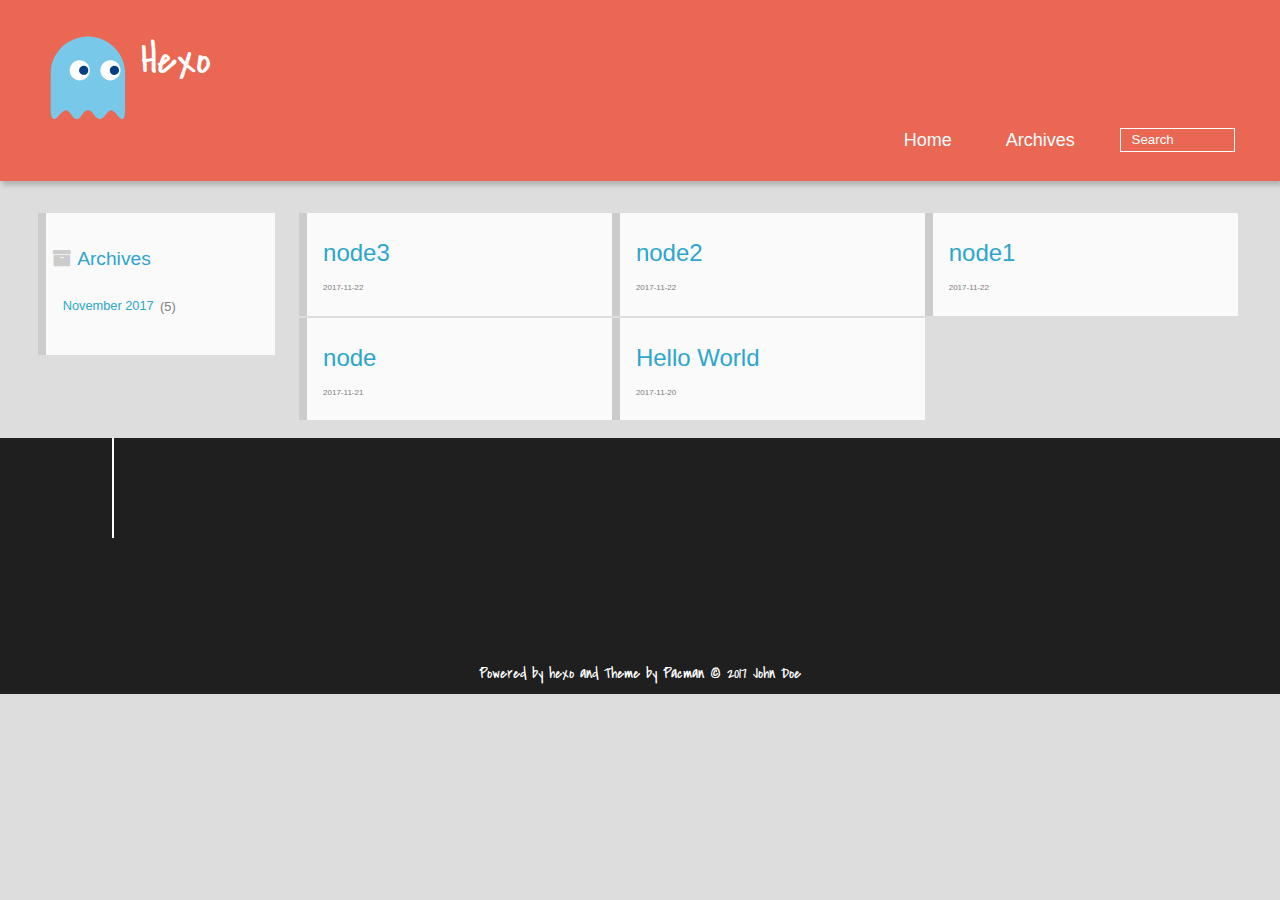
==== archives/index.html @ 38a3cf22 "Site updated: 2017-11-22 12:12:23" ====
<!DOCTYPE HTML>
<html >
<head>
  <meta charset="UTF-8">
  
    <title>Archives | Hexo</title>
    <meta name="viewport" content="width=device-width, initial-scale=1, maximum-scale=3, minimum-scale=1">
    
    <meta name="author" content="John Doe">
    
    
    
    
    
    <link rel="icon" href="/img/favicon.ico">
    
    
    <link rel="apple-touch-icon" href="/img/pacman.jpg">
    <link rel="apple-touch-icon-precomposed" href="/img/pacman.jpg">
    
    <link rel="stylesheet" href="/css/style.css">
</head>

    <body>
      <header>
        <div>
		
			<div id="imglogo">
				<a href="/"><img src="/img/logo.svg" alt="Hexo" title="Hexo"/></a>
			</div>
			
			<div id="textlogo">
				<h1 class="site-name"><a href="/" title="Hexo">Hexo</a></h1>
				<h2 class="blog-motto"></h2>
			</div>
			<div class="navbar"><a class="navbutton navmobile" href="#" title="Menu">
			</a></div>
			<nav class="animated">
				<ul>
					
						<li><a href="/">Home</a></li>
					
						<li><a href="/archives">Archives</a></li>
					
					<li>
					
					<form class="search" action="//google.com/search" method="get" accept-charset="utf-8">
						<label>Search</label>
						<input type="text" id="search" name="q" autocomplete="off" maxlength="20" placeholder="Search" />
						<input type="hidden" name="q" value="site:yoursite.com">
					</form>
					
					</li>
				</ul>
			</nav>			
</div>

      </header>
      <div id="container">
        

<div class="archive-title" >
  <h2 class="archive-icon">Archives</h2>
  
  <div class="archiveslist archive-float clearfix">
   <ul class="archive-list"><li class="archive-list-item"><a class="archive-list-link" href="/archives/2017/11/">November 2017</a><span class="archive-list-count">5</span></li></ul>
 </div>
  
</div>
<div id="main" class="archive-part clearfix">
  <div id="archive-page">

  <section class="post" itemscope itemprop="blogPost">
  
    <a href="/2017/11/22/node3/" title="node3" itemprop="url">
  
    <h1 itemprop="name">node3</h1>
    
    <time datetime="2017-11-22T04:11:18.000Z" itemprop="datePublished">2017-11-22</time>
  </a>
</section>

  <section class="post" itemscope itemprop="blogPost">
  
    <a href="/2017/11/22/node2/" title="node2" itemprop="url">
  
    <h1 itemprop="name">node2</h1>
    
    <time datetime="2017-11-22T04:03:39.000Z" itemprop="datePublished">2017-11-22</time>
  </a>
</section>

  <section class="post" itemscope itemprop="blogPost">
  
    <a href="/2017/11/22/node1/" title="node1" itemprop="url">
  
    <h1 itemprop="name">node1</h1>
    
    <time datetime="2017-11-22T03:42:21.000Z" itemprop="datePublished">2017-11-22</time>
  </a>
</section>

  <section class="post" itemscope itemprop="blogPost">
  
    <a href="/2017/11/21/node/" title="node" itemprop="url">
  
    <h1 itemprop="name">node</h1>
    
    <time datetime="2017-11-21T13:23:16.000Z" itemprop="datePublished">2017-11-21</time>
  </a>
</section>

  <section class="post" itemscope itemprop="blogPost">
  
    <a href="/2017/11/20/hello-world/" title="Hello World" itemprop="url">
  
    <h1 itemprop="name">Hello World</h1>
    
    <time datetime="2017-11-20T02:49:55.137Z" itemprop="datePublished">2017-11-20</time>
  </a>
</section>


  </div>
</div>

      </div>
      <footer><div id="footer" >
	
	<div class="line">
		<span></span>
		<div class="author"></div>
	</div>
	
	
	<div class="social-font clearfix">
		
		
		
		
		
	</div>
		<p class="copyright">Powered by <a href="http://hexo.io" target="_blank" title="hexo">hexo</a> and Theme by <a href="https://github.com/A-limon/pacman" target="_blank" title="Pacman">Pacman</a> © 2017 
		
		<a href="http://yoursite.com" target="_blank" title="John Doe">John Doe</a>
		
		</p>
</div>
</footer>
      <script src="/js/jquery-2.1.0.min.js"></script>
<script type="text/javascript">
$(document).ready(function(){ 
  $('.navbar').click(function(){
    $('header nav').toggleClass('shownav');
  });
  var myWidth = 0;
  function getSize(){
    if( typeof( window.innerWidth ) == 'number' ) {
      myWidth = window.innerWidth;
    } else if( document.documentElement && document.documentElement.clientWidth) {
      myWidth = document.documentElement.clientWidth;
    };
  };
  var m = $('#main'),
      a = $('#asidepart'),
      c = $('.closeaside'),
      o = $('.openaside');
  $(window).resize(function(){
    getSize(); 
    if (myWidth >= 1024) {
      $('header nav').removeClass('shownav');
    }else
    {
      m.removeClass('moveMain');
      a.css('display', 'block').removeClass('fadeOut');
      o.css('display', 'none');
        
    }
  });
  c.click(function(){
    a.addClass('fadeOut').css('display', 'none');
    o.css('display', 'block').addClass('fadeIn');
    m.addClass('moveMain');
  });
  o.click(function(){
    o.css('display', 'none').removeClass('beforeFadeIn');
    a.css('display', 'block').removeClass('fadeOut').addClass('fadeIn');      
    m.removeClass('moveMain');
  });
  $(window).scroll(function(){
    o.css("top",Math.max(80,260-$(this).scrollTop()));
  });
});
</script>







    </body>
   </html>
---- css/style.css ----
html,
body,
div,
span,
applet,
object,
iframe,
h1,
h2,
h3,
h4,
h5,
h6,
p,
blockquote,
pre,
a,
abbr,
acronym,
address,
big,
cite,
code,
del,
dfn,
em,
img,
ins,
kbd,
q,
s,
samp,
small,
strike,
strong,
sub,
sup,
tt,
var,
dl,
dt,
dd,
ol,
ul,
li,
fieldset,
form,
label,
legend,
table,
caption,
tbody,
tfoot,
thead,
tr,
th,
td {
  margin: 0;
  padding: 0;
  border: 0;
  outline: 0;
  font-weight: inherit;
  font-style: inherit;
  font-family: inherit;
  font-size: 100%;
  vertical-align: baseline;
}
body {
  line-height: 1;
  color: #000;
  background: #fff;
}
ol,
ul {
  list-style: none;
}
table {
  border-collapse: separate;
  border-spacing: 0;
  vertical-align: middle;
}
caption,
th,
td {
  text-align: left;
  font-weight: normal;
  vertical-align: middle;
}
a img {
  border: none;
}
/* custom Font*/
@font-face {
  font-family: "covered_by_your_graceregular";
  font-weight: normal;
  font-style: normal;
  src: url("../font/coveredbyyourgrace-webfont.eot");
  src: url("../font/coveredbyyourgrace-webfont.eot?#iefix") format('embedded-opentype'), url("../font/coveredbyyourgrace-webfont.svg#covered_by_your_graceregular") format('svg'), url("../font/coveredbyyourgrace-webfont.woff") format('woff'), url("../font/coveredbyyourgrace-webfont.ttf") format('truetype');
}
/* icon Font */
@font-face {
  font-family: "FontAwesome";
  font-style: normal;
  font-weight: normal;
  src: url("../font/fontawesome-webfont.eot?v=#4.0.3");
  src: url("../font/fontawesome-webfont.eot?#iefix&v=#4.0.3") format("embedded-opentype"), url("../font/fontawesome-webfont.woff?v=#4.0.3") format("woff"), url("../font/fontawesome-webfont.ttf?v=#4.0.3") format("truetype"), url("../font/fontawesome-webfont.svg#fontawesomeregular?v=#4.0.3") format("svg");
}
/* Public style */
* {
  -webkit-margin-before: 0;
  -webkit-margin-after: 0;
}
body {
  background: #ddd;
  font-family: "Helvetica Neue", "Helvetica", "Microsoft YaHei", "WenQuanYi Micro Hei", Arial, sans-serif;
  font-size: 100%;
  color: #817c7c;
  line-height: 1.5;
}
small {
  font-size: 80%;
}
sub,
sup {
  font-size: 75%;
  line-height: 0;
  position: relative;
  vertical-align: baseline;
}
sup {
  top: -0.5em;
  padding-left: 0.3em;
}
sub {
  bottom: -0.25em;
}
a {
  text-decoration: none;
  color: #817c7c;
}
a:hover,
a:focus {
  outline: 0;
  text-decoration: none;
  -webkit-transition: color 0.25s, background 0.5s;
  -moz-transition: color 0.25s, background 0.5s;
  -o-transition: color 0.25s, background 0.5s;
  -ms-transition: color 0.25s, background 0.5s;
  transition: color 0.25s, background 0.5s;
}
a:hover:before {
  -webkit-transition: color 0.25s, background 0.5s;
  -moz-transition: color 0.25s, background 0.5s;
  -o-transition: color 0.25s, background 0.5s;
  -ms-transition: color 0.25s, background 0.5s;
  transition: color 0.25s, background 0.5s;
}
input:focus {
  outline: none;
}
input,
button {
  margin: 0;
  padding: 0;
}
input::-moz-focus-inner,
button::-moz-focus-inner {
  border: 0;
  padding: 0;
}
h1 {
  font-size: 1.5em;
}
.fa {
  display: inline-block;
  font-family: FontAwesome;
  font-style: normal;
  font-weight: normal;
  line-height: 1;
  -webkit-font-smoothing: antialiased;
  -moz-osx-font-smoothing: grayscale;
}
.clearfix {
  zoom: 1;
}
.clearfix:before,
.clearfix:after {
  content: "";
  display: table;
}
.clearfix:after {
  clear: both;
}
::-webkit-input-placeholder {
  color: #fff;
  padding: 2px 0 0 4px;
}
::-moz-placeholder {
  color: #fff;
  padding: 2px 0 0 4px;
}
:-ms-input-placeholder {
  color: #fff;
  padding: 2px 0 0 4px;
}
::-webkit-input-placeholder::before {
  font-family: "FontAwesome";
  -webkit-font-smoothing: antialiased;
  -moz-osx-font-smoothing: grayscale;
  content: "\f002";
  padding-right: 4px;
}
::-moz-placeholder:before {
  font-family: "FontAwesome";
  -webkit-font-smoothing: antialiased;
  -moz-osx-font-smoothing: grayscale;
  content: "\f002";
  padding-right: 4px;
}
:-ms-input-placeholder::before {
  font-family: "FontAwesome";
  -webkit-font-smoothing: antialiased;
  -moz-osx-font-smoothing: grayscale;
  content: "\f002";
  padding-right: 4px;
}
input[type="search"]::-webkit-search-cancel-button,
input[type="search"]::-webkit-search-decoration {
  -webkit-appearance: none;
}
::-webkit-search-cancel-button:after {
  font-family: "FontAwesome";
  -webkit-font-smoothing: antialiased;
  -moz-osx-font-smoothing: grayscale;
  content: '\f00d';
  color: #fff;
  padding-right: 4px;
}
/* css3 animate */
.animated {
  -webkit-animation-fill-mode: both;
  -moz-animation-fill-mode: both;
  -o-animation-fill-mode: both;
  -ms-animation-fill-mode: both;
  animation-fill-mode: both;
  -webkit-animation-duration: 1s;
  -moz-animation-duration: 1s;
  -o-animation-duration: 1s;
  -ms-animation-duration: 1s;
  animation-duration: 1s;
}
@-webkit-keyframes fadeIn {
  0% {
    opacity: 0;
    -ms-filter: "progid:DXImageTransform.Microsoft.Alpha(Opacity=0)";
    filter: alpha(opacity=0);
  }
  100% {
    opacity: 1;
    -ms-filter: none;
    filter: none;
  }
}
.fadeIn {
  -webkit-animation-name: fadeIn;
  -moz-animation-name: fadeIn;
  -o-animation-name: fadeIn;
  -ms-animation-name: fadeIn;
  animation-name: fadeIn;
}
.fadeOut {
  -webkit-animation-name: fadeOut;
  -moz-animation-name: fadeOut;
  -o-animation-name: fadeOut;
  -ms-animation-name: fadeOut;
  animation-name: fadeOut;
}
@-moz-keyframes fadeInDown {
  0% {
    opacity: 0;
    -ms-filter: "progid:DXImageTransform.Microsoft.Alpha(Opacity=0)";
    filter: alpha(opacity=0);
    -webkit-transform: translateY(-20px);
    -moz-transform: translateY(-20px);
    -o-transform: translateY(-20px);
    -ms-transform: translateY(-20px);
    transform: translateY(-20px);
  }
  100% {
    opacity: 1;
    -ms-filter: none;
    filter: none;
    -webkit-transform: translateY(0);
    -moz-transform: translateY(0);
    -o-transform: translateY(0);
    -ms-transform: translateY(0);
    transform: translateY(0);
  }
}
@-webkit-keyframes fadeInDown {
  0% {
    opacity: 0;
    -ms-filter: "progid:DXImageTransform.Microsoft.Alpha(Opacity=0)";
    filter: alpha(opacity=0);
    -webkit-transform: translateY(-20px);
    -moz-transform: translateY(-20px);
    -o-transform: translateY(-20px);
    -ms-transform: translateY(-20px);
    transform: translateY(-20px);
  }
  100% {
    opacity: 1;
    -ms-filter: none;
    filter: none;
    -webkit-transform: translateY(0);
    -moz-transform: translateY(0);
    -o-transform: translateY(0);
    -ms-transform: translateY(0);
    transform: translateY(0);
  }
}
@-o-keyframes fadeInDown {
  0% {
    opacity: 0;
    -ms-filter: "progid:DXImageTransform.Microsoft.Alpha(Opacity=0)";
    filter: alpha(opacity=0);
    -webkit-transform: translateY(-20px);
    -moz-transform: translateY(-20px);
    -o-transform: translateY(-20px);
    -ms-transform: translateY(-20px);
    transform: translateY(-20px);
  }
  100% {
    opacity: 1;
    -ms-filter: none;
    filter: none;
    -webkit-transform: translateY(0);
    -moz-transform: translateY(0);
    -o-transform: translateY(0);
    -ms-transform: translateY(0);
    transform: translateY(0);
  }
}
@keyframes fadeInDown {
  0% {
    opacity: 0;
    -ms-filter: "progid:DXImageTransform.Microsoft.Alpha(Opacity=0)";
    filter: alpha(opacity=0);
    -webkit-transform: translateY(-20px);
    -moz-transform: translateY(-20px);
    -o-transform: translateY(-20px);
    -ms-transform: translateY(-20px);
    transform: translateY(-20px);
  }
  100% {
    opacity: 1;
    -ms-filter: none;
    filter: none;
    -webkit-transform: translateY(0);
    -moz-transform: translateY(0);
    -o-transform: translateY(0);
    -ms-transform: translateY(0);
    transform: translateY(0);
  }
}
body >header {
  width: 100%;
  -webkit-box-shadow: 2px 4px 5px rgba(3,3,3,0.2);
  box-shadow: 2px 4px 5px rgba(3,3,3,0.2);
  background: #ea6753;
  color: #fff;
  padding: 1em 0 0.8em;
}
@media only screen and (min-width: 1024px) {
  body >header {
    padding: 1.8em 0 1.5em;
  }
}
body >header >div {
  width: 95%;
  margin: 0 auto;
  position: relative;
  overflow: hidden;
}
@media only screen and (min-width: 1024px) {
  body >header >div {
    width: 93%;
  }
}
body >header a {
  display: block;
  color: #fff;
}
#imglogo {
  float: left;
  width: 4em;
  height: 4em;
}
@media only screen and (min-width: 768px) {
  #imglogo {
    width: 5em;
  }
}
@media only screen and (min-width: 1024px) {
  #imglogo {
    width: 5.5em;
  }
}
#imglogo img {
  width: 4em;
}
@media only screen and (min-width: 768px) {
  #imglogo img {
    width: 5em;
  }
}
@media only screen and (min-width: 1024px) {
  #imglogo img {
    width: 5.5em;
  }
}
#textlogo {
  float: left;
  width: 75%;
  margin-left: 0.5em;
}
#textlogo h1.site-name {
  width: 86%;
  font-family: "covered_by_your_graceregular";
  font-size: 200%;
  line-height: 1.5;
  -webkit-font-smoothing: antialiased;
  -moz-osx-font-smoothing: grayscale;
}
@media only screen and (min-width: 768px) {
  #textlogo h1.site-name {
    font-size: 240%;
  }
}
@media only screen and (min-width: 1024px) {
  #textlogo h1.site-name {
    font-size: 280%;
  }
}
#textlogo h2.blog-motto {
  font-size: 0.7em;
  font-weight: normal;
}
@media only screen and (min-width: 768px) {
  #textlogo h2.blog-motto {
    font-size: 100%;
  }
}
@media only screen and (min-width: 1024px) {
  #textlogo h2.blog-motto {
    font-size: 110%;
  }
}
.navbar {
  position: absolute;
  width: 2em;
  right: 0em;
  top: 1em;
  padding: 0.5em;
}
@media only screen and (min-width: 1024px) {
  .navbar {
    display: none;
  }
}
.navbutton::before {
  font-family: "FontAwesome";
  -webkit-font-smoothing: antialiased;
  -moz-osx-font-smoothing: grayscale;
  content: "\f0c9";
}
.navmobile::before {
  padding-left: 1em;
}
header nav {
  float: left;
  width: 100%;
  font-size: 112.5%;
  padding-top: 0.5em;
  max-height: 0.01em;
  -webkit-transition: max-height 1s ease-out;
  -moz-transition: max-height 1s ease-out;
  -o-transition: max-height 1s ease-out;
  -ms-transition: max-height 1s ease-out;
  transition: max-height 1s ease-out;
}
@media only screen and (min-width: 568px) {
  header nav {
    width: 50%;
  }
}
@media only screen and (min-width: 1024px) {
  header nav {
    float: right;
    width: auto;
    margin-top: 1em;
    max-height: none;
  }
}
@media only screen and (min-width: 1024px) {
  header nav ul {
    float: right;
  }
}
@media only screen and (min-width: 1024px) {
  header nav ul li {
    float: left;
  }
}
header nav ul li a {
  padding: 0.2em 0 0.2em 1em;
}
@media only screen and (min-width: 1024px) {
  header nav ul li a {
    padding: 0.2em 1.5em;
  }
}
header nav ul li a:hover {
  background: #dd2c11;
  color: #e9cd4c;
}
.shownav {
  max-height: 40em;
}
.search {
  padding: 0.1em 0 0 1em;
}
.search input {
  line-height: 1.7;
  border: 1px solid #fff;
  color: #fff;
  background: transparent;
  width: 80%;
  padding-left: 0.5em;
}
@media only screen and (min-width: 1024px) {
  .search input {
    width: 8em;
    -webkit-transition: 0.5s width;
    -moz-transition: 0.5s width;
    -o-transition: 0.5s width;
    -ms-transition: 0.5s width;
    transition: 0.5s width;
  }
  .search input:focus {
    width: 15em;
  }
}
.search label {
  display: none;
}
/* index layout */
#container {
  width: 95%;
  margin: 0 auto;
  overflow: hidden;
}
@media only screen and (min-width: 768px) {
  #container {
    width: 96%;
  }
}
@media only screen and (min-width: 1024px) {
  #container {
    width: 94%;
  }
}
@media only screen and (min-width: 1560px) {
  #container {
    width: 82%;
  }
}
#main {
  margin: 1em 0 0;
  line-height: 1.8;
}
@media only screen and (min-width: 1024px) {
  #main {
    margin: 2em 0 0;
    width: 75%;
    float: left;
    -webkit-transition: margin 0.5s ease-out;
    -moz-transition: margin 0.5s ease-out;
    -o-transition: margin 0.5s ease-out;
    -ms-transition: margin 0.5s ease-out;
    transition: margin 0.5s ease-out;
  }
}
#main section.post {
  background: #fafafa;
  margin-bottom: 0.125em;
}
#main section.post a {
  display: block;
  border-left: 0.5em solid #ccc;
  -webkit-transition: border-left 0.45s;
  -moz-transition: border-left 0.45s;
  -o-transition: border-left 0.45s;
  -ms-transition: border-left 0.45s;
  transition: border-left 0.45s;
  padding: 0.5em;
}
@media only screen and (min-width: 768px) {
  #main section.post a {
    padding: 1em;
  }
}
#main section.post a:hover {
  border-left: 0.5em solid #ea6753;
}
#main section.post a h1 {
  color: #2ca6cb;
  line-height: 2;
}
#main section.post a p {
  color: #817c7c;
}
#main section.post a time {
  color: #817c7c;
  display: block;
  margin: 0.5em 0;
  font-size: 0.5em;
}
.moveMain {
  margin-left: 10% !important;
}
#page-nav {
  background: #fafafa;
  text-align: center;
  overflow: hidden;
}
#page-nav a,
#page-nav span {
  display: inline-block;
  padding: 0.5em 1em;
}
#page-nav a {
  color: #2ca6cb;
}
#page-nav a:hover {
  background: #ccc;
  color: #ea6753;
}
#page-nav .prev {
  float: left;
  border-left: 0.5em solid #ccc;
  -webkit-transition: border-left 0.5s;
  -moz-transition: border-left 0.5s;
  -o-transition: border-left 0.5s;
  -ms-transition: border-left 0.5s;
  transition: border-left 0.5s;
}
#page-nav .prev:hover {
  border-left: 0.5em solid #ea6753;
}
#page-nav .next {
  float: right;
}
#page-nav .page-number {
  display: none;
}
@media only screen and (min-width: 768px) {
  #page-nav .page-number {
    display: inline-block;
  }
}
#page-nav .current {
  color: #b8b8b8;
  font-weight: bold;
}
#page-nav .space {
  color: #2ca6cb;
}
/* page layout */
@media only screen and (min-width: 1024px) {
  .page {
    margin-left: 10% !important;
  }
}
/* archive layout */
.category-icon:before,
.tag-icon:before,
.archive-icon:before {
  font-family: "FontAwesome";
  -webkit-font-smoothing: antialiased;
  -moz-osx-font-smoothing: grayscale;
  color: #ccc;
  font-size: 100%;
  padding-right: 0.3em;
}
.category-icon:before {
  content: "\f07b";
}
.tag-icon:before {
  content: "\f02c";
}
.archive-icon:before {
  content: "\f187";
}
.archive-title {
  margin: 1em 0;
  width: 97%;
  padding: 2em 0 2em 3%;
  background: #fafafa;
  border-left: 0.5em solid #ccc;
}
@media only screen and (min-width: 1024px) {
  .archive-title {
    margin: 2em 0;
    width: 18.5%;
    padding-left: 0.5%;
    float: left;
  }
}
.archive-title h2 {
  width: 90%;
  color: #2ca6cb;
  font-size: 120%;
}
.archive-title a {
  color: #2ca6cb;
  -webkit-transition: color 0.5s;
  -moz-transition: color 0.5s;
  -o-transition: color 0.5s;
  -ms-transition: color 0.5s;
  transition: color 0.5s;
}
.archive-title a:hover {
  color: #ea6753;
  -webkit-transition: color 0.5s;
  -moz-transition: color 0.5s;
  -o-transition: color 0.5s;
  -ms-transition: color 0.5s;
  transition: color 0.5s;
}
.current {
  color: #ea6753 !important;
}
@media only screen and (min-width: 768px) {
  .archive-part {
    min-height: 200px;
  }
}
@media only screen and (min-width: 1024px) {
  .archive-part {
    width: 78% !important;
    float: right;
    margin-left: 2% !important;
  }
}
.archive-part section.post {
  width: 100%;
}
@media only screen and (min-width: 768px) {
  .archive-part section.post {
    float: left;
    width: 50%;
  }
}
@media only screen and (min-width: 1024px) {
  .archive-part section.post {
    width: 33.333%;
  }
}
@media only screen and (min-width: 768px) {
  .archive-nav {
    width: 100%;
    float: left;
    margin-top: 1em;
  }
}
/* tags&categories layout */
.all-list-box {
  min-height: 400px;
}
.post,
.page {
  background: #fafafa;
}
.post a,
.page a {
  color: #2ca6cb;
}
.post a:hover,
.page a:hover {
  color: #ea6753;
}
@media only screen and (min-width: 768px) {
  article header.article-info {
    border-bottom: 1px solid #dbdbdb;
  }
}
article header.article-info >h1 {
  padding: 0.2em 3%;
  font-size: 170%;
  line-height: 1.5;
  word-wrap: break-word;
  word-break: normal;
  -webkit-font-smoothing: antialiased;
  -moz-osx-font-smoothing: grayscale;
  border-left: 5px solid #ea6753;
}
@media only screen and (min-width: 1024px) {
  article header.article-info >h1 {
    font-size: 200%;
    padding-top: 0.3em;
  }
}
article header.article-info >p.article-author {
  padding: 0.3em 4% 0.3em 0;
  text-align: right;
  border-bottom: 1px solid #dbdbdb;
}
@media only screen and (min-width: 768px) {
  article header.article-info >p.article-author {
    float: right;
    border-bottom: none;
  }
}
article header.article-info >p.article-time {
  padding-top: 0.5em;
  font-size: 0.8em;
  text-align: center;
}
@media only screen and (min-width: 768px) {
  article header.article-info >p.article-time {
    float: right;
    margin-right: 1em;
    padding-top: 0.1em;
    font-size: 0.9em;
  }
}
article header.article-info >p.article-time:before {
  font-family: "FontAwesome";
  font-size: 130%;
  content: "\f017";
  -webkit-font-smoothing: antialiased;
  -moz-osx-font-smoothing: grayscale;
}
article .article-content {
  padding: 1.5em 4%;
}
article .article-content .kb {
  padding: 0.1em 0.6em;
  border: 1px solid #ccc;
  background-color: code-color;
  color: #8f8f8f;
  -webkit-box-shadow: 0 1px 0 rgba(0,0,0,0.2), 0 0 0 2px #fff inset;
  box-shadow: 0 1px 0 rgba(0,0,0,0.2), 0 0 0 2px #fff inset;
  border-radius: 3px;
  display: inline-block;
  margin: 0 0.1em;
  text-shadow: 0 1px 0 #fff;
  line-height: 1.5;
  white-space: nowrap;
}
article .article-content h1,
article .article-content h2 {
  font-size: 180%;
  line-height: 1.2em;
}
article .article-content h3,
article .article-content h4,
article .article-content h5,
article .article-content h6 {
  font-size: 140%;
}
article .article-content h1,
article .article-content h2,
article .article-content h3,
article .article-content h4,
article .article-content h5,
article .article-content h6 {
  color: #333;
  -webkit-font-smoothing: antialiased;
  -moz-osx-font-smoothing: grayscale;
  padding: 0.3em 0;
  margin: 0.5em 0;
}
article .article-content h1 >code,
article .article-content h2 >code,
article .article-content h3 >code,
article .article-content h4 >code,
article .article-content h5 >code,
article .article-content h6 >code {
  color: #a3a3a3;
}
article .article-content hr {
  border: 1px solid #dbdbdb;
}
article .article-content strong {
  font-weight: bold;
}
article .article-content em {
  font-style: italic;
}
article .article-content acronym,
article .article-content abbr {
  border-bottom: 1px dotted;
}
article .article-content blockquote {
  border-left: 0.2em solid #ea6753;
  margin: 0.65em 0 0.65em 4%;
  padding-left: 1%;
  line-height: 1.5;
  font-size: 110%;
}
article .article-content blockquote footer {
  background: #fafafa;
  padding: 0;
  margin: 0;
  font-size: 80%;
  line-height: 1em;
}
article .article-content blockquote cite {
  font-style: italic;
  padding-left: 0.5em;
}
article .article-content ul,
article .article-content ol {
  padding-left: 2em;
  font-size: 105%;
}
@media only screen and (min-width: 768px) {
  article .article-content ul,
  article .article-content ol {
    padding-left: 3em;
  }
}
article .article-content ul li {
  list-style: disc;
  text-align: match-parent;
  margin: 0.5em 0;
}
article .article-content ol li {
  list-style-type: decimal;
  margin: 0.5em 0;
}
article .article-content dl dt {
  font-weight: blod;
}
article .article-content ul li>code,
article .article-content ol li>code,
article .article-content p code,
article .article-content strong code,
article .article-content em code {
  font-family: Monaco, Menlo, Consolas, Courier New, monospace;
  background: #eee;
  color: #747070;
  border: 1px solid #d6d6d6;
  padding: 0 5px;
  margin: 0 2px;
  font-size: 90%;
  white-space: nowrap;
  text-shadow: 0 1px #fff;
}
article .article-content p {
  font-size: 105%;
  line-height: 1.7;
  margin: 0.7em 0;
}
@media only screen and (min-width: 1024px) {
  article .article-content p {
    margin: 1.2em 0;
  }
}
article .article-content img,
article .article-content video,
article .article-content figure img {
  max-width: 100%;
  display: block;
  margin: auto;
  height: auto;
  vertical-align: middle;
  padding-top: 0.5em;
}
@media only screen and (min-width: 1024px) {
  article .article-content img,
  article .article-content video,
  article .article-content figure img {
    padding-top: 0.7em;
  }
}
article .article-content figcaption,
article .article-content .caption {
  text-align: center;
  display: block;
  font-size: 0.9em;
  font-weight: blod;
}
article .article-content .video-container {
  position: relative;
  padding-top: 56%;
  height: 0;
  overflow: hidden;
}
article .article-content .video-container iframe,
article .article-content .video-container object,
article .article-content .video-container embed {
  position: absolute;
  top: 0;
  left: 0;
  width: 100%;
  height: 100%;
  margin-top: 0;
}
article .article-content table {
  width: 100%;
  border-collapse: collapse;
  border-spacing: 0;
}
article .article-content table th {
  font-weight: bold;
  border-bottom: 3px solid #dbdbdb;
  padding-bottom: 0.5em;
}
article .article-content table td {
  border-bottom: 1px solid #dbdbdb;
  padding: 10px 0;
}
article .article-content .pullquote {
  text-align: left;
  width: 45%;
  margin: 0;
  border: none;
}
article .article-content .left {
  margin-left: 0.5em;
  margin-right: 1em;
  float: left;
}
article .article-content .right {
  margin-right: 0.5em;
  margin-left: 1em;
  float: right;
}
footer.article-footer {
  background: #fafafa;
  padding: 0 4%;
  margin: 0;
  border-top: 1px solid #dbdbdb;
}
.article-share {
  float: right;
  width: 100%;
}
@media only screen and (min-width: 568px) {
  .article-share {
    width: 60%;
  }
}
@media only screen and (min-width: 768px) {
  .article-share {
    width: 40%;
  }
}
.share span {
  float: right;
  height: 3em;
  width: 1em;
  margin-right: 0.5em;
  position: relative;
  color: #d6d6d6;
}
.share span:before {
  font-family: "FontAwesome";
  content: "\f064";
  font-size: 1em;
  -webkit-font-smoothing: antialiased;
  -moz-osx-font-smoothing: grayscale;
  width: 1.5em;
  height: 1.5em;
  position: absolute;
  top: 50%;
  left: 50%;
  margin-top: -0.75em;
  margin-left: -0.75em;
}
.share a {
  float: right;
  width: 3em;
  height: 3em;
  display: block;
  position: relative;
}
.share a:before {
  font-size: 100%;
  font-family: "FontAwesome";
  text-align: center;
  color: #817c7c;
  -webkit-font-smoothing: antialiased;
  -moz-osx-font-smoothing: grayscale;
  width: 1.5em;
  height: 1.5em;
  position: absolute;
  top: 50%;
  left: 50%;
  margin-top: -0.75em;
  margin-left: -0.75em;
}
.share a:hover:before {
  color: #fff;
}
.article-share-twitter:before {
  content: "\f099";
}
.article-share-twitter:hover {
  background: #00aced;
  text-shadow: 0 1px #008abe;
}
.article-share-facebook:before {
  content: "\f09a";
}
.article-share-facebook:hover {
  background: #3b5998;
  text-shadow: 0 1px #2f477a;
}
.article-share-weibo:before {
  content: "\f18a";
}
.article-share-weibo:hover {
  background: #eb182c;
  text-shadow: 0 1px #bf1121;
}
.article-share-qrcode:before {
  content: "\f029";
}
.article-share-qrcode:hover {
  background: #49ae0f;
  text-shadow: 0 1px #3a8b0c;
}
.article-back-to-top:before {
  content: "\f062";
}
.article-back-to-top:hover {
  background: #762c54;
  text-shadow: 0 1px #5e2343;
}
.qrcode {
  width: 15em;
  height: 15em;
  position: absolute;
  top: 50%;
  left: 50%;
  margin-top: -7.5em;
  margin-left: -7.5em;
  background: #fff;
  border: 2px solid #ccc;
  border-radius: 3px;
  display: inline-block;
  opacity: 0;
  -ms-filter: "progid:DXImageTransform.Microsoft.Alpha(Opacity=0)";
  filter: alpha(opacity=0);
  position: fixed;
  text-align: center;
  visibility: hidden;
  z-index: 10;
  -webkit-transition: opacity 0.5s;
  -moz-transition: opacity 0.5s;
  -o-transition: opacity 0.5s;
  -ms-transition: opacity 0.5s;
  transition: opacity 0.5s;
}
@media only screen and (min-width: 1024px) {
  .qrcode {
    width: 20em;
    height: 20em;
    position: absolute;
    top: 50%;
    left: 50%;
    margin-top: -10em;
    margin-left: -10em;
    position: fixed;
  }
}
.qrcode span {
  display: block;
  width: 80%;
  height: 1.5em;
  font-size: 80%;
  float: left;
}
.qrcode span:before {
  content: none;
}
.qrcode a {
  display: block;
  width: 16%;
  height: 1.5em;
  float: left;
}
.qrcode img {
  width: 90%;
  height: 90%;
}
.qrclose:before {
  font-family: "FontAwesome";
  -webkit-font-smoothing: antialiased;
  -moz-osx-font-smoothing: grayscale;
  content: "\f057";
  color: #ccc;
}
.qrclose:hover:before {
  color: #2ca6cb !important;
}
.overlay {
  display: none !important;
}
.overlay:target+.qrcode {
  opacity: 1;
  -ms-filter: none;
  filter: none;
  visibility: visible;
}
.article-tags,
.article-categories {
  padding: 0.5em 0;
  float: left;
  width: 100%;
}
@media only screen and (min-width: 568px) {
  .article-tags,
  .article-categories {
    width: 50%;
  }
}
@media only screen and (min-width: 768px) {
  .article-tags,
  .article-categories {
    width: 30%;
  }
}
.article-tags {
  color: #d6d6d6;
}
.article-tags span {
  position: relative;
  float: left;
  width: 1em;
  height: 2em;
  margin-right: 0.5em;
}
.article-tags span:before {
  font-family: "FontAwesome";
  -webkit-font-smoothing: antialiased;
  -moz-osx-font-smoothing: grayscale;
  width: 1.2em;
  height: 1.2em;
  position: absolute;
  top: 50%;
  left: 50%;
  margin-top: -0.6em;
  margin-left: -0.6em;
  content: "\f02c";
}
.article-tags a {
  float: left;
  padding: 0 0.3em;
  margin: 0.3em;
  background: #e6e6e6;
}
.article-tags a:hover {
  color: #fff;
  background: #2ca6cb;
}
.article-categories {
  color: #d6d6d6;
  margin-top: 0.3em;
}
.article-categories span:before {
  font-family: "FontAwesome";
  -webkit-font-smoothing: antialiased;
  -moz-osx-font-smoothing: grayscale;
  content: "\f07b";
}
.article-category-link {
  padding: 0.5em;
  margin: 0 0.3em;
}
.article-category-link:hover {
  color: #fff !important;
  background: #2ca6cb;
}
.article-nav {
  padding: 0 10%;
}
@media only screen and (min-width: 768px) {
  .article-nav {
    padding: 0 4%;
  }
}
.article-nav strong {
  font-size: 0.6em;
}
.article-nav a {
  display: block;
  overflow: hidden;
}
.article-nav .prev a:hover,
.article-nav .next a:hover {
  background: #2ca6cb;
  color: #fff;
}
.article-nav .prev {
  width: 100%;
  float: left;
}
.article-nav .prev strong {
  padding-left: 1.8em;
}
.article-nav .prev span:before {
  font-family: "FontAwesome";
  -webkit-font-smoothing: antialiased;
  -moz-osx-font-smoothing: grayscale;
  content: "\f100";
  padding-right: 0.5em;
}
@media only screen and (min-width: 768px) {
  .article-nav .prev {
    width: 45%;
    float: left;
  }
}
.article-nav .next {
  width: 100%;
  float: left;
  text-align: left;
}
.article-nav .next strong {
  padding-left: 1.5em;
}
.article-nav .next span:before {
  font-family: "FontAwesome";
  -webkit-font-smoothing: antialiased;
  -moz-osx-font-smoothing: grayscale;
  content: "\f101";
  padding-right: 0.5em;
}
@media only screen and (min-width: 768px) {
  .article-nav .next {
    width: 45%;
    float: right;
    text-align: right;
  }
  .article-nav .next strong {
    padding-right: 1.8em;
  }
  .article-nav .next span:before {
    content: none;
  }
  .article-nav .next span:after {
    font-family: "FontAwesome";
    -webkit-font-smoothing: antialiased;
    -moz-osx-font-smoothing: grayscale;
    content: "\f101";
    padding-left: 0.5em;
  }
}
section.comment {
  padding: 0 4%;
  margin: 1em 0;
}
.toc-article {
  background: #eee;
  margin: 2em 0 0 0.5em;
  padding: 1em;
}
.toc-article strong {
  padding: 0.3em 0;
}
#toc {
  line-height: 1em;
  font-size: 0.8em;
  float: right;
}
#toc .toc {
  padding: 0;
}
#toc .toc li {
  list-style-type: none;
}
#toc .toc-child {
  padding-left: 1.5em;
}
#toc.toc-aside {
  display: none;
  width: 13%;
  position: fixed;
  right: 2%;
  top: 320px;
  overflow: hidden;
  line-height: 1.5em;
  font-size: 1em;
  color: #333;
  opacity: 0.6;
  -ms-filter: "progid:DXImageTransform.Microsoft.Alpha(Opacity=60)";
  filter: alpha(opacity=60);
  -webkit-transition: opacity 1s ease-out;
  -moz-transition: opacity 1s ease-out;
  -o-transition: opacity 1s ease-out;
  -ms-transition: opacity 1s ease-out;
  transition: opacity 1s ease-out;
}
#toc.toc-aside strong {
  padding: 0.3em 0;
  color: #817c7c;
}
#toc.toc-aside:hover {
  -webkit-transition: opacity 0.3s ease-out;
  -moz-transition: opacity 0.3s ease-out;
  -o-transition: opacity 0.3s ease-out;
  -ms-transition: opacity 0.3s ease-out;
  transition: opacity 0.3s ease-out;
  opacity: 1;
  -ms-filter: none;
  filter: none;
}
#toc.toc-aside a {
  -webkit-transition: color 1s ease-out;
  -moz-transition: color 1s ease-out;
  -o-transition: color 1s ease-out;
  -ms-transition: color 1s ease-out;
  transition: color 1s ease-out;
}
#toc.toc-aside a:hover {
  color: #ea6753;
  -webkit-transition: color 0.3s ease-out;
  -moz-transition: color 0.3s ease-out;
  -o-transition: color 0.3s ease-out;
  -ms-transition: color 0.3s ease-out;
  transition: color 0.3s ease-out;
}
.active {
  color: #ea6753 !important;
}
.openaside {
  display: none;
  position: fixed;
  right: 7.5%;
  top: 260px;
}
.openaside a {
  display: block;
  color: #fff;
  border: 1px solid #fff;
  border-radius: 5px;
  background: #ea6753;
  padding: 0.2em 0.55em;
}
.openaside a::before {
  font-family: "FontAwesome";
  -webkit-font-smoothing: antialiased;
  -moz-osx-font-smoothing: grayscale;
  content: "\f0c9";
}
.closeaside {
  display: none;
}
.closeaside a {
  color: #ea6753;
}
.closeaside a:hover {
  color: #2ca6cb;
}
.closeaside a::before {
  font-family: "FontAwesome";
  -webkit-font-smoothing: antialiased;
  -moz-osx-font-smoothing: grayscale;
  content: "\f0c9";
}
@media only screen and (min-width: 1024px) {
  .closeaside {
    display: block;
    position: absolute;
    right: 25px;
    top: 22px;
  }
}
#asidepart {
  background: #fafafa;
  margin: 1em 0 0;
  padding: 0.5em 2% 1em;
}
@media only screen and (min-width: 1024px) {
  #asidepart {
    position: relative;
    float: left;
    width: 18%;
    margin: 2em 0 0 3%;
  }
}
.asidetitle {
  font-size: 1.1em;
  color: #2ca6cb;
  padding: 0 0 0.3125em 0;
  border-bottom: 0.1875em solid #ccc;
}
.asidetitle a {
  color: #2ca6cb;
}
.asidetitle a:hover {
  color: #ea6753;
  -webkit-transition: color 0.5s;
  -moz-transition: color 0.5s;
  -o-transition: color 0.5s;
  -ms-transition: color 0.5s;
  transition: color 0.5s;
}
@media only screen and (min-width: 768px) {
  .categorieslist {
    width: 45%;
    float: left;
    margin: 0 5% 0 0;
  }
}
@media only screen and (min-width: 1024px) {
  .categorieslist {
    width: 100%;
    float: none;
    margin: 1em 0 0;
  }
}
.categorieslist li {
  border-bottom: 1px solid #ccc;
}
.categorieslist li a {
  display: block;
  padding: 0.5em 5%;
}
.categorieslist li a:hover {
  color: #ea6753;
}
.tagslist {
  margin: 1em 0 0;
}
@media only screen and (min-width: 768px) {
  .tagslist {
    width: 45%;
    float: left;
    margin: 0 5% 0 0;
  }
}
@media only screen and (min-width: 1024px) {
  .tagslist {
    width: 100%;
    float: none;
    margin: 1em 0 0;
  }
}
.tagslist ul {
  padding: 0.5em 0;
}
.tagslist ul li {
  float: left;
}
.tagslist ul li a {
  display: block;
  margin: 0.3125em;
  padding: 0.125em 0.3125em;
  background: #dbdbdb;
}
.tagslist ul li a:hover {
  color: #ea6753;
  background: #e6e6e6;
}
.rsspart {
  background: #ea6753;
  width: 100%;
}
@media only screen and (min-width: 768px) {
  .rsspart {
    float: left;
    width: 45%;
    margin: 0 5% 0 0;
  }
}
@media only screen and (min-width: 1024px) {
  .rsspart {
    width: 100%;
    float: none;
    margin: 1em 0 0;
  }
}
.rsspart a {
  color: #fff;
  display: block;
  padding: 0.625em 0;
  text-align: center;
}
.rsspart a:hover {
  color: #ea6753;
  background: #fafafa;
}
.rsspart a::before {
  font-family: "FontAwesome";
  -webkit-font-smoothing: antialiased;
  -moz-osx-font-smoothing: grayscale;
  padding-right: 0.5em;
  content: "\f09e";
}
@media only screen and (min-width: 768px) {
  .archiveslist {
    width: 45%;
    float: left;
    margin: 0 5% 0 0;
  }
}
@media only screen and (min-width: 1024px) {
  .archiveslist {
    width: 100%;
    float: none;
    margin: 1em 0 0;
  }
}
.archiveslist li {
  font-size: 0.8em;
  line-height: 2em;
}
.archiveslist li a {
  padding: 0.5em;
}
.archiveslist li a:hover {
  color: #ea6753;
  -webkit-transition: color 0.25s;
  -moz-transition: color 0.25s;
  -o-transition: color 0.25s;
  -ms-transition: color 0.25s;
  transition: color 0.25s;
}
.archiveslist .archive-list-count:before {
  content: "(";
}
.archiveslist .archive-list-count:after {
  content: ")";
}
.archive-list {
  padding: 0.5em 0;
}
.archive-float ul {
  padding: 0;
}
.archive-float li {
  float: left;
  margin: 0.3em;
}
@media only screen and (min-width: 1024px) {
  .archive-float li {
    float: none;
  }
}
@media only screen and (min-width: 768px) {
  .tagcloudlist {
    width: 45%;
    float: left;
    margin: 0 5% 0 0;
  }
}
@media only screen and (min-width: 1024px) {
  .tagcloudlist {
    width: 100%;
    float: none;
    margin: 1em 0 0;
  }
}
.tagcloudlist .tagcloudlist a {
  padding: 0.2em;
  display: block;
  float: left;
}
.tagcloudlist .tagcloudlist a:hover {
  color: #ea6753;
  -webkit-transition: color 0.25s;
  -moz-transition: color 0.25s;
  -o-transition: color 0.25s;
  -ms-transition: color 0.25s;
  transition: color 0.25s;
}
.linkslist {
  margin-top: 0.5em;
}
@media only screen and (min-width: 768px) {
  .linkslist {
    width: 45%;
    float: left;
    margin: 0 5% 0 0;
  }
}
@media only screen and (min-width: 1024px) {
  .linkslist {
    width: 100%;
    float: none;
    margin: 1em 0 0;
  }
}
.linkslist ul {
  padding: 0.5em 0;
}
.linkslist ul a {
  font-size: 1em;
  line-height: 1.5;
  display: block;
  padding: 0 3%;
}
.linkslist ul a:hover {
  color: #ea6753;
  -webkit-transition: color 0.25s;
  -moz-transition: color 0.25s;
  -o-transition: color 0.25s;
  -ms-transition: color 0.25s;
  transition: color 0.25s;
}
footer {
  margin-top: 1em;
  background: #1f1f1f;
  padding: 0 2% 0.5em;
}
#footer {
  width: 95%;
  margin: 0 auto;
  overflow: hidden;
  position: relative;
}
#footer .line {
  width: 100%;
  height: 14em;
  margin: 0 auto;
}
@media only screen and (min-width: 768px) {
  #footer .line {
    width: 10em;
    float: left;
    position: relative;
  }
}
#footer .line span {
  display: block;
  width: 0.5em;
  height: 6.25em;
  border-right: 0.125em solid #fff;
  margin: 0 auto;
}
@media only screen and (min-width: 768px) {
  #footer .line span {
    position: absolute;
    left: 3em;
    margin: 0 0 1.5em;
  }
}
.author {
  width: 6.875em;
  height: 6.875em;
  margin: 0 auto;
  background: no-repeat url("img/author.jpg") left top;
  -webkit-background-size: 6.875em 6.875em;
  -moz-background-size: 6.875em 6.875em;
  background-size: 6.875em 6.875em;
  border-radius: 3.4375em;
  -webkit-transition: -webkit-transform 2s ease-out;
  -moz-transition: -moz-transform 2s ease-out;
  -o-transition: -o-transform 2s ease-out;
  -ms-transition: -ms-transform 2s ease-out;
  transition: transform 2s ease-out;
}
.author:hover {
  -webkit-transform: rotateZ(360deg);
  -moz-transform: rotateZ(360deg);
  -o-transform: rotateZ(360deg);
  -ms-transform: rotateZ(360deg);
  transform: rotateZ(360deg);
}
@media only screen and (min-width: 768px) {
  .author {
    position: absolute;
    top: 6em;
    margin: 0 0 1.5em;
  }
}
.info {
  font-family: "covered_by_your_graceregular";
  -webkit-font-smoothing: antialiased;
  -moz-osx-font-smoothing: grayscale;
  font-size: 150%;
  line-height: 1.3em;
  width: 90%;
  margin: 0 auto;
  color: #fff;
}
@media only screen and (min-width: 768px) {
  .info {
    margin: 4.5em 0 2em 0;
    float: left;
    width: 75%;
  }
}
.social-font {
  width: 100%;
  margin: 0 auto;
  float: left;
  padding-left: 3%;
}
@media only screen and (min-width: 568px) {
  .social-font {
    padding-left: 20%;
  }
}
@media only screen and (min-width: 768px) {
  .social-font {
    width: 18em;
    position: absolute;
    right: -3em;
    top: 3em;
  }
}
.social-font a {
  float: left;
  display: block;
  width: 14%;
  color: #fff;
  font-size: 180%;
  padding: 0.5em;
}
@media only screen and (min-width: 1024px) {
  .social-font a {
    padding: 0.3em;
  }
}
.social-font a:hover:before {
  color: #2ca6cb;
}
.social-font a[title="weibo"]::before,
.social-font a[title="twitter"]::before,
.social-font a[title="github"]::before,
.social-font a[title="facebook"]::before,
.social-font a[title="linkedin"]::before {
  font-family: "FontAwesome";
  -webkit-font-smoothing: antialiased;
  -moz-osx-font-smoothing: grayscale;
}
.social-font a[title="weibo"]::before {
  content: "\f18a";
}
.social-font a[title="twitter"]::before {
  content: "\f099";
}
.social-font a[title="github"]::before {
  content: "\f09b";
}
.social-font a[title="facebook"]::before {
  content: "\f09a";
}
.social-font a[title="linkedin"]::before {
  content: "\f08c";
}
.copyright {
  -webkit-font-smoothing: antialiased;
  -moz-osx-font-smoothing: grayscale;
  font-family: "covered_by_your_graceregular";
  width: 100%;
  color: #fff;
  text-align: center;
}
@media only screen and (min-width: 768px) {
  .copyright {
    float: left;
  }
}
.copyright a {
  color: #fff;
}
.copyright a:hover {
  color: #2ca6cb;
}
.article-gallery {
  background: #fafafa;
  position: relative;
}
.article-gallery-photos {
  position: relative;
  overflow: hidden;
}
.article-gallery-img {
  display: none;
  max-width: 100%;
img
  display: block;
  max-width: 100%;
  margin: 0 auto;
}
.article-gallery-img:first-child {
  display: block;
}
.article-gallery-img .loaded {
  position: absolute;
  display: block;
}
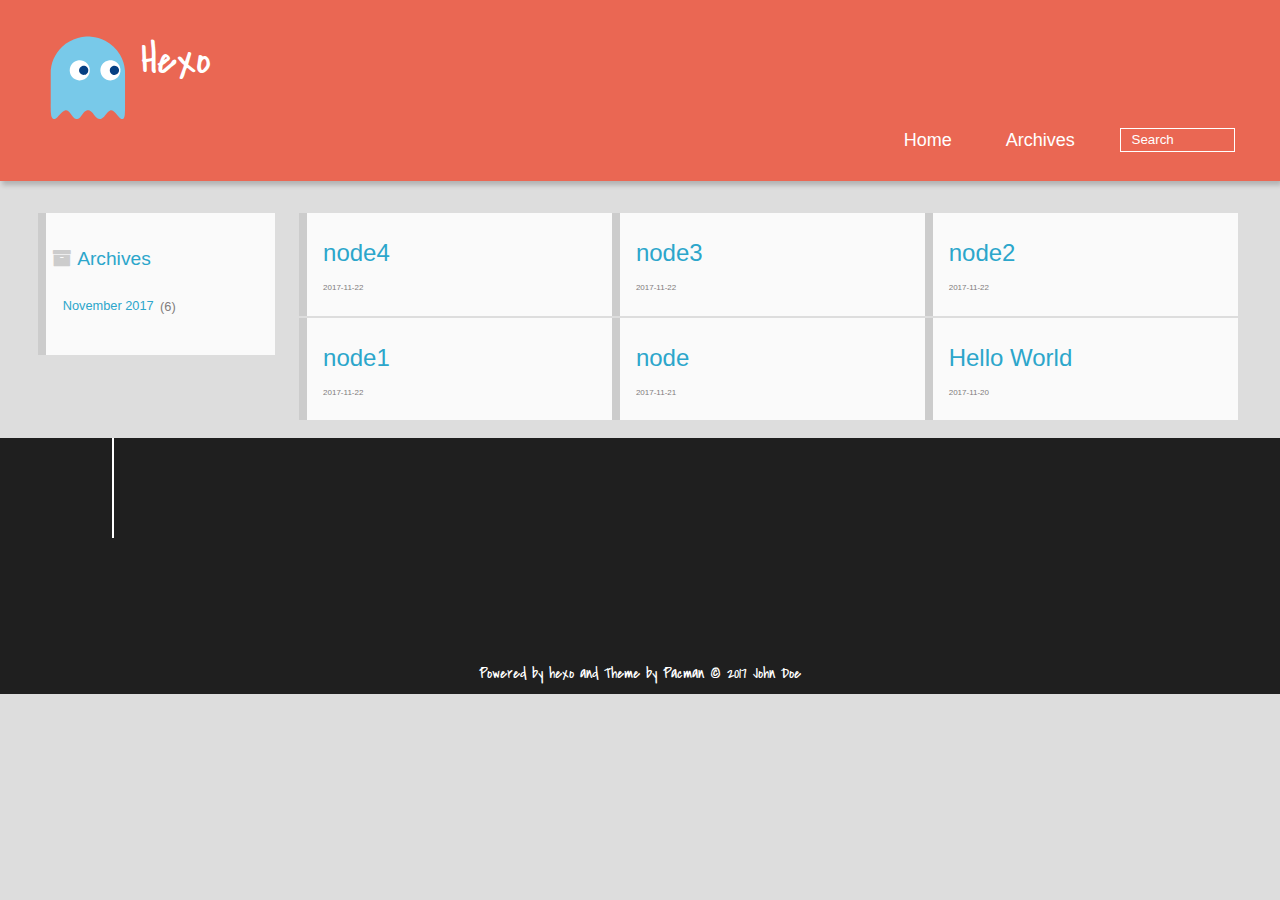
==== commit 2ce6d43e: "Site updated: 2017-11-22 12:15:22" ====
--- a/archives/index.html
+++ b/archives/index.html
@@ -64,12 +64,22 @@
   <h2 class="archive-icon">Archives</h2>
   
   <div class="archiveslist archive-float clearfix">
-   <ul class="archive-list"><li class="archive-list-item"><a class="archive-list-link" href="/archives/2017/11/">November 2017</a><span class="archive-list-count">5</span></li></ul>
+   <ul class="archive-list"><li class="archive-list-item"><a class="archive-list-link" href="/archives/2017/11/">November 2017</a><span class="archive-list-count">6</span></li></ul>
  </div>
   
 </div>
 <div id="main" class="archive-part clearfix">
   <div id="archive-page">
+
+  <section class="post" itemscope itemprop="blogPost">
+  
+    <a href="/2017/11/22/node4/" title="node4" itemprop="url">
+  
+    <h1 itemprop="name">node4</h1>
+    
+    <time datetime="2017-11-22T04:14:27.000Z" itemprop="datePublished">2017-11-22</time>
+  </a>
+</section>
 
   <section class="post" itemscope itemprop="blogPost">
   
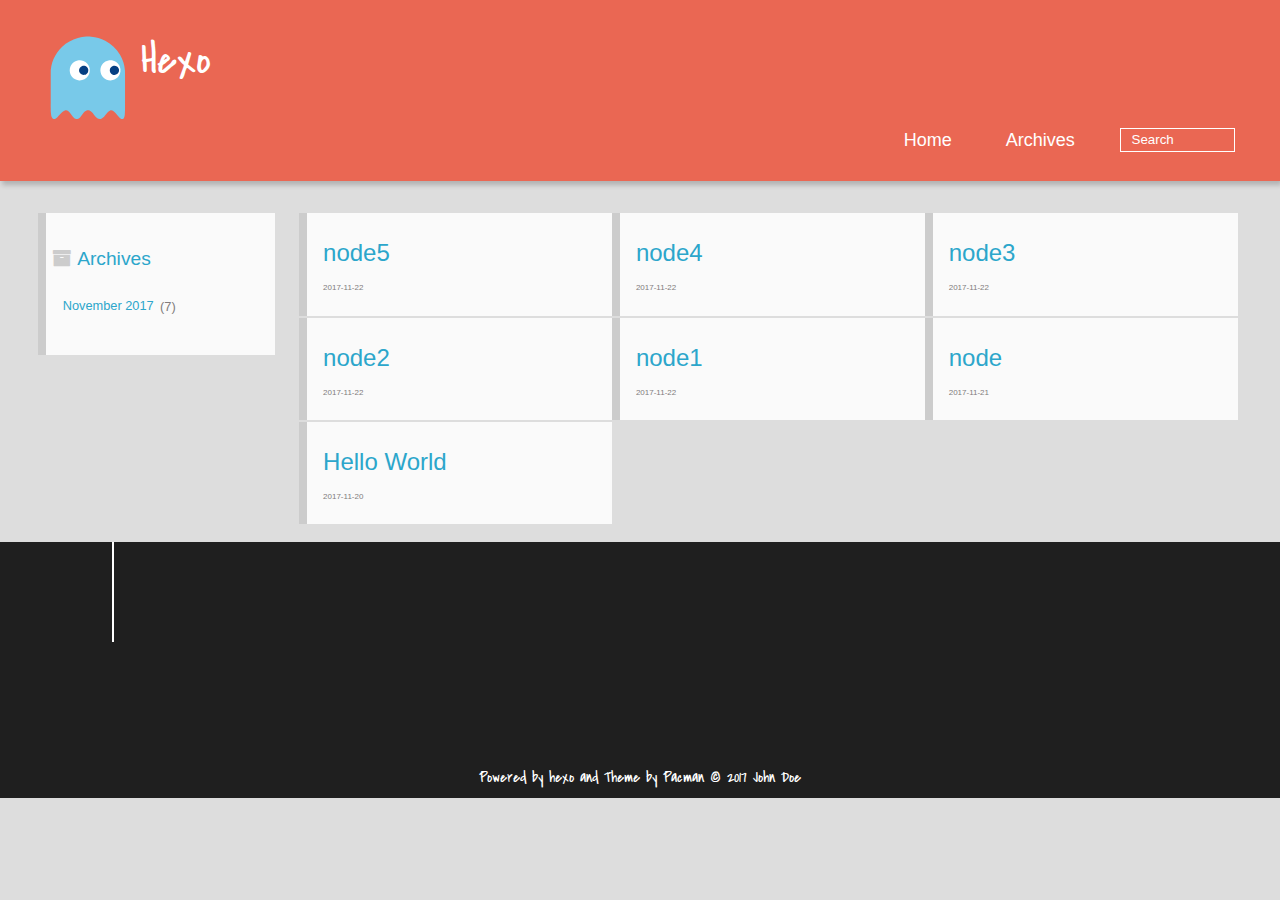
==== commit fd690a27: "Site updated: 2017-11-22 12:18:46" ====
--- a/archives/index.html
+++ b/archives/index.html
@@ -64,12 +64,22 @@
   <h2 class="archive-icon">Archives</h2>
   
   <div class="archiveslist archive-float clearfix">
-   <ul class="archive-list"><li class="archive-list-item"><a class="archive-list-link" href="/archives/2017/11/">November 2017</a><span class="archive-list-count">6</span></li></ul>
+   <ul class="archive-list"><li class="archive-list-item"><a class="archive-list-link" href="/archives/2017/11/">November 2017</a><span class="archive-list-count">7</span></li></ul>
  </div>
   
 </div>
 <div id="main" class="archive-part clearfix">
   <div id="archive-page">
+
+  <section class="post" itemscope itemprop="blogPost">
+  
+    <a href="/2017/11/22/node5/" title="node5" itemprop="url">
+  
+    <h1 itemprop="name">node5</h1>
+    
+    <time datetime="2017-11-22T04:17:37.000Z" itemprop="datePublished">2017-11-22</time>
+  </a>
+</section>
 
   <section class="post" itemscope itemprop="blogPost">
   
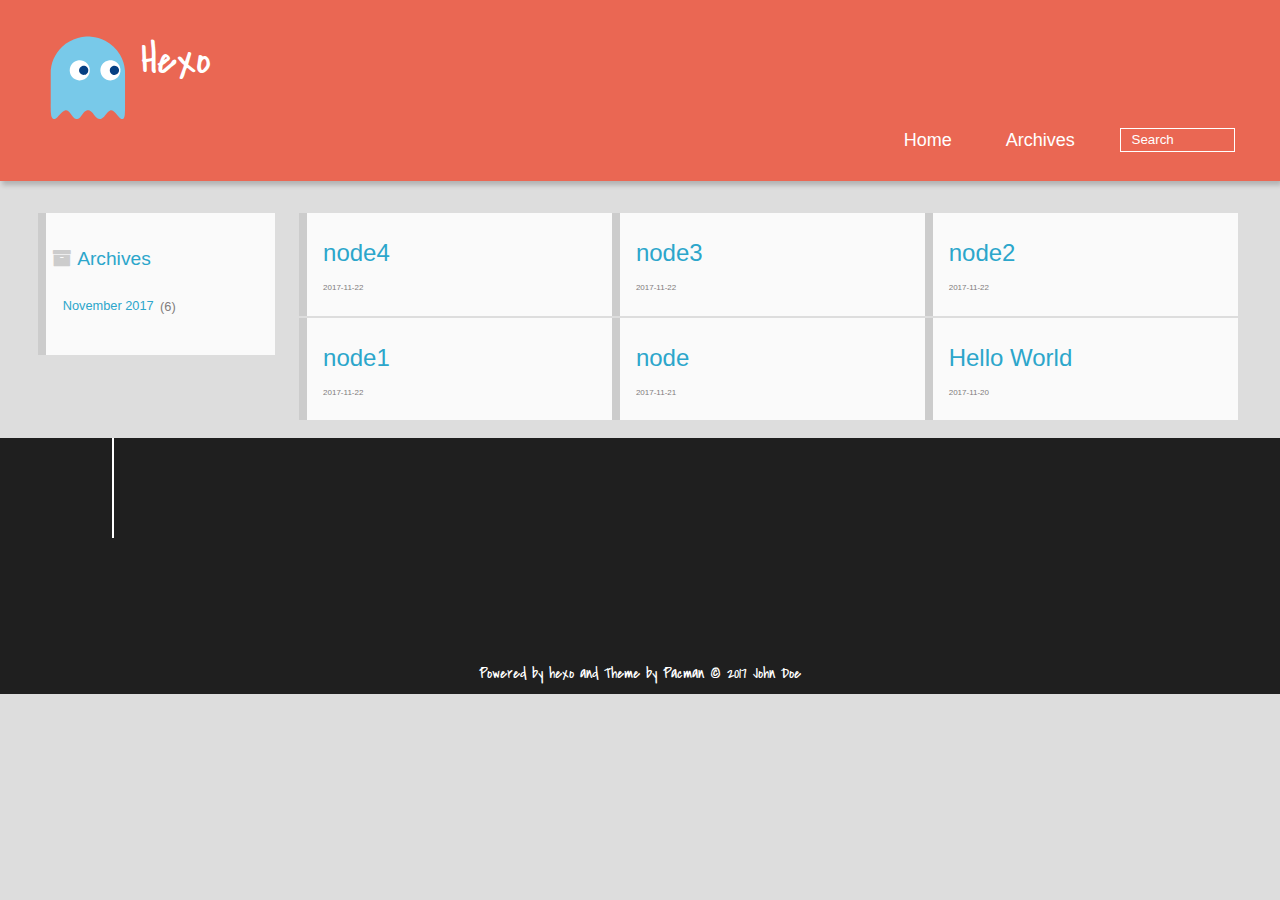
==== commit 104a55a9: "Site updated: 2017-11-22 12:26:02" ====
--- a/archives/index.html
+++ b/archives/index.html
@@ -64,22 +64,12 @@
   <h2 class="archive-icon">Archives</h2>
   
   <div class="archiveslist archive-float clearfix">
-   <ul class="archive-list"><li class="archive-list-item"><a class="archive-list-link" href="/archives/2017/11/">November 2017</a><span class="archive-list-count">7</span></li></ul>
+   <ul class="archive-list"><li class="archive-list-item"><a class="archive-list-link" href="/archives/2017/11/">November 2017</a><span class="archive-list-count">6</span></li></ul>
  </div>
   
 </div>
 <div id="main" class="archive-part clearfix">
   <div id="archive-page">
-
-  <section class="post" itemscope itemprop="blogPost">
-  
-    <a href="/2017/11/22/node5/" title="node5" itemprop="url">
-  
-    <h1 itemprop="name">node5</h1>
-    
-    <time datetime="2017-11-22T04:17:37.000Z" itemprop="datePublished">2017-11-22</time>
-  </a>
-</section>
 
   <section class="post" itemscope itemprop="blogPost">
   
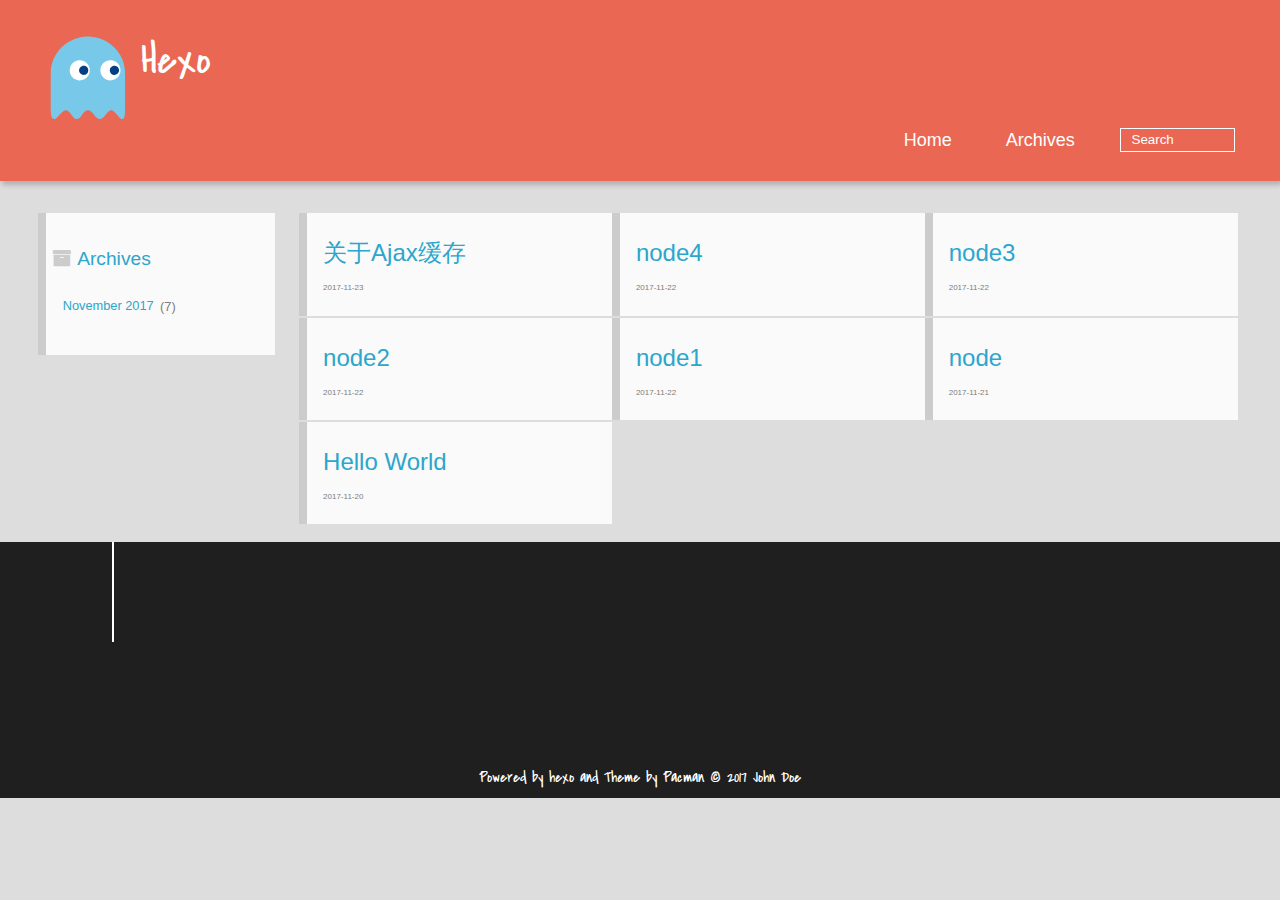
==== commit d19686c3: "Site updated: 2017-11-23 17:11:01" ====
--- a/archives/index.html
+++ b/archives/index.html
@@ -64,12 +64,22 @@
   <h2 class="archive-icon">Archives</h2>
   
   <div class="archiveslist archive-float clearfix">
-   <ul class="archive-list"><li class="archive-list-item"><a class="archive-list-link" href="/archives/2017/11/">November 2017</a><span class="archive-list-count">6</span></li></ul>
+   <ul class="archive-list"><li class="archive-list-item"><a class="archive-list-link" href="/archives/2017/11/">November 2017</a><span class="archive-list-count">7</span></li></ul>
  </div>
   
 </div>
 <div id="main" class="archive-part clearfix">
   <div id="archive-page">
+
+  <section class="post" itemscope itemprop="blogPost">
+  
+    <a href="/2017/11/23/关于Ajax缓存/" title="关于Ajax缓存" itemprop="url">
+  
+    <h1 itemprop="name">关于Ajax缓存</h1>
+    
+    <time datetime="2017-11-23T09:09:58.000Z" itemprop="datePublished">2017-11-23</time>
+  </a>
+</section>
 
   <section class="post" itemscope itemprop="blogPost">
   
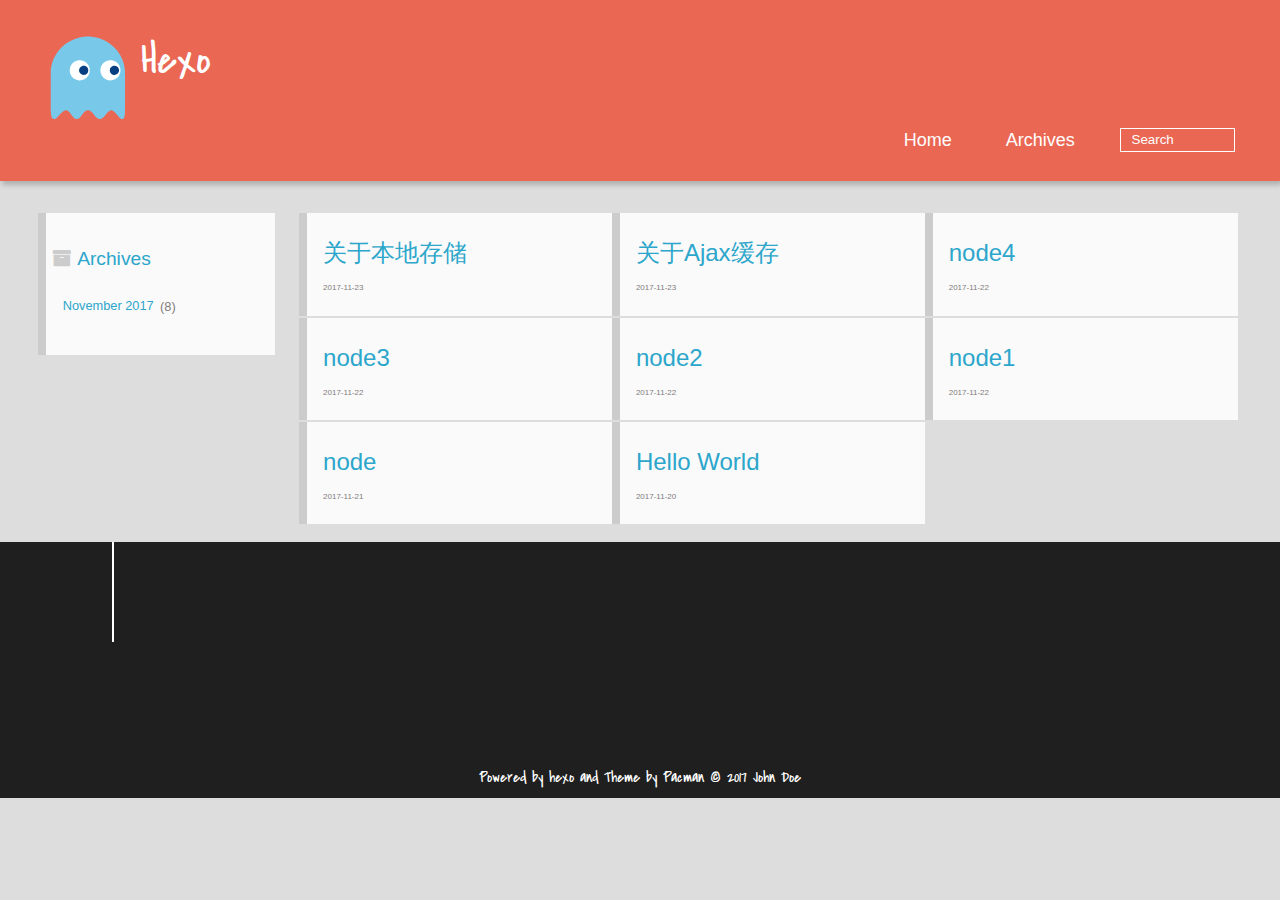
==== commit 65a37b1f: "Site updated: 2017-11-23 17:14:37" ====
--- a/archives/index.html
+++ b/archives/index.html
@@ -64,12 +64,22 @@
   <h2 class="archive-icon">Archives</h2>
   
   <div class="archiveslist archive-float clearfix">
-   <ul class="archive-list"><li class="archive-list-item"><a class="archive-list-link" href="/archives/2017/11/">November 2017</a><span class="archive-list-count">7</span></li></ul>
+   <ul class="archive-list"><li class="archive-list-item"><a class="archive-list-link" href="/archives/2017/11/">November 2017</a><span class="archive-list-count">8</span></li></ul>
  </div>
   
 </div>
 <div id="main" class="archive-part clearfix">
   <div id="archive-page">
+
+  <section class="post" itemscope itemprop="blogPost">
+  
+    <a href="/2017/11/23/关于本地存储/" title="关于本地存储" itemprop="url">
+  
+    <h1 itemprop="name">关于本地存储</h1>
+    
+    <time datetime="2017-11-23T09:13:34.000Z" itemprop="datePublished">2017-11-23</time>
+  </a>
+</section>
 
   <section class="post" itemscope itemprop="blogPost">
   
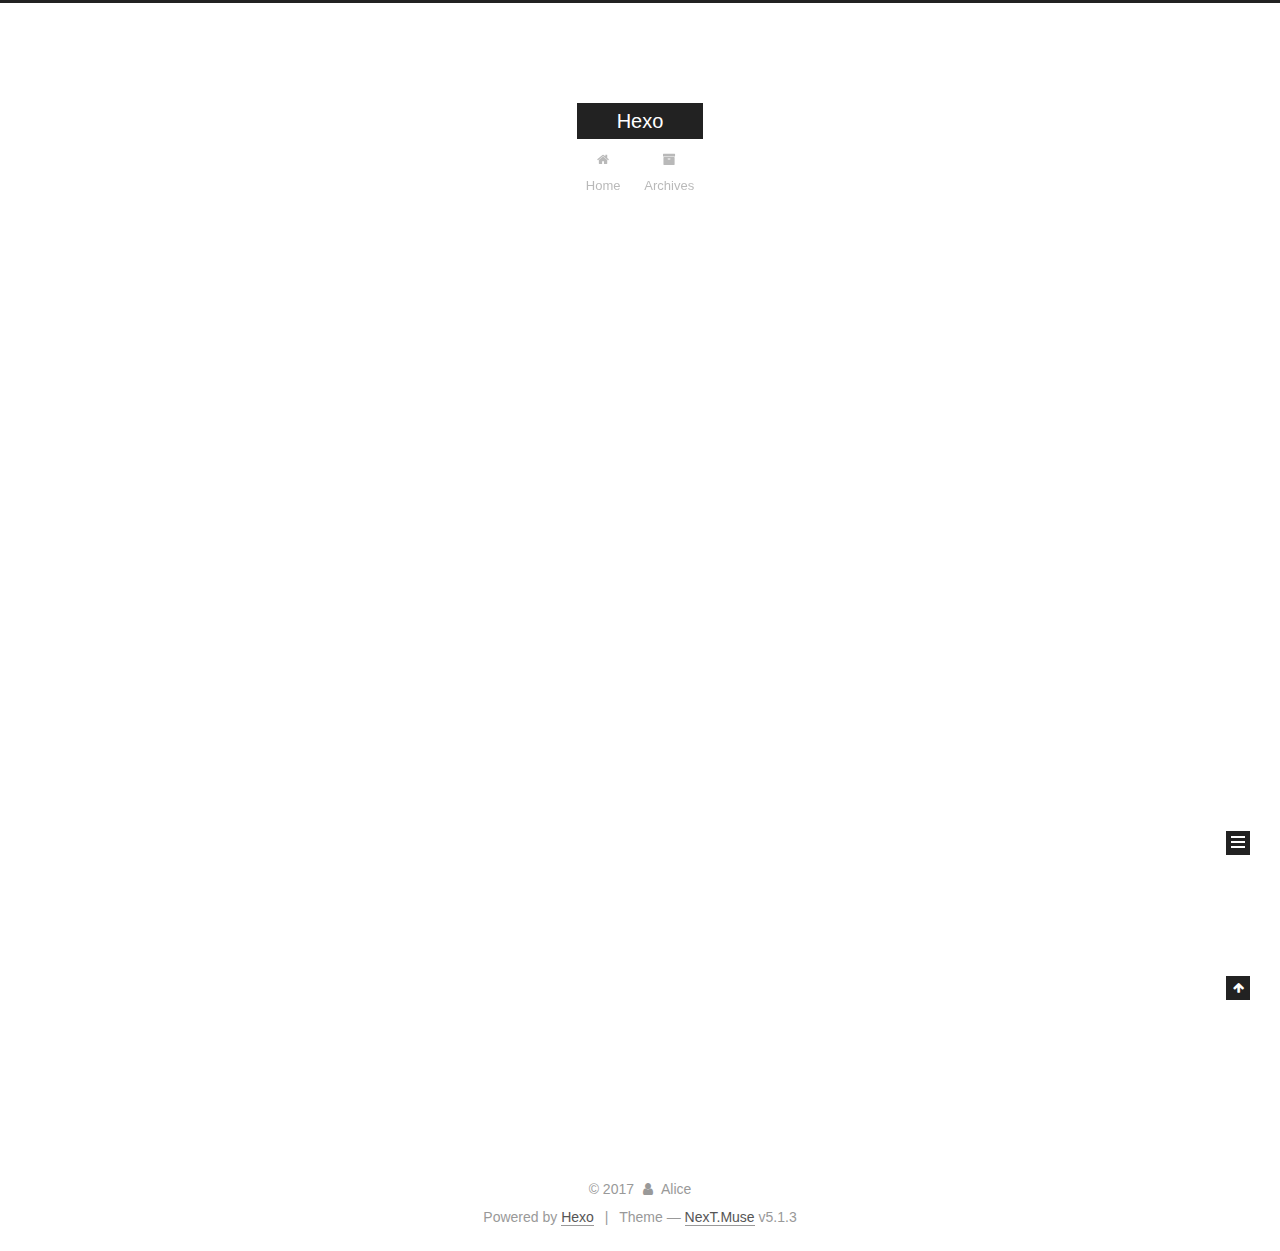
==== commit 8a395387: "Site updated: 2017-11-25 14:06:13" ====
--- a/archives/index.html
+++ b/archives/index.html
@@ -1,234 +1,811 @@
-
-  <!DOCTYPE HTML>
-<html >
+<!DOCTYPE html>
+
+
+
+  
+
+
+<html class="theme-next muse use-motion" lang="">
 <head>
-  <meta charset="UTF-8">
-  
-    <title>Archives | Hexo</title>
-    <meta name="viewport" content="width=device-width, initial-scale=1, maximum-scale=3, minimum-scale=1">
+  <meta charset="UTF-8"/>
+<meta http-equiv="X-UA-Compatible" content="IE=edge" />
+<meta name="viewport" content="width=device-width, initial-scale=1, maximum-scale=1"/>
+<meta name="theme-color" content="#222">
+
+
+
+
+
+
+
+
+
+<meta http-equiv="Cache-Control" content="no-transform" />
+<meta http-equiv="Cache-Control" content="no-siteapp" />
+
+
+
+
+
+
+
+
+
+
+
+
+
+
+
+
+  
+  
+  <link href="/lib/fancybox/source/jquery.fancybox.css?v=2.1.5" rel="stylesheet" type="text/css" />
+
+
+
+
+
+
+
+<link href="/lib/font-awesome/css/font-awesome.min.css?v=4.6.2" rel="stylesheet" type="text/css" />
+
+<link href="/css/main.css?v=5.1.3" rel="stylesheet" type="text/css" />
+
+
+  <link rel="apple-touch-icon" sizes="180x180" href="/images/apple-touch-icon-next.png?v=5.1.3">
+
+
+  <link rel="icon" type="image/png" sizes="32x32" href="/images/favicon-32x32-next.png?v=5.1.3">
+
+
+  <link rel="icon" type="image/png" sizes="16x16" href="/images/favicon-16x16-next.png?v=5.1.3">
+
+
+  <link rel="mask-icon" href="/images/logo.svg?v=5.1.3" color="#222">
+
+
+
+
+
+  <meta name="keywords" content="Hexo, NexT" />
+
+
+
+
+
+
+
+
+
+
+<meta property="og:type" content="website">
+<meta property="og:title" content="Hexo">
+<meta property="og:url" content="http://yoursite.com/archives/index.html">
+<meta property="og:site_name" content="Hexo">
+<meta name="twitter:card" content="summary">
+<meta name="twitter:title" content="Hexo">
+
+
+
+<script type="text/javascript" id="hexo.configurations">
+  var NexT = window.NexT || {};
+  var CONFIG = {
+    root: '/',
+    scheme: 'Muse',
+    version: '5.1.3',
+    sidebar: {"position":"left","display":"post","offset":12,"b2t":false,"scrollpercent":false,"onmobile":false},
+    fancybox: true,
+    tabs: true,
+    motion: {"enable":true,"async":false,"transition":{"post_block":"fadeIn","post_header":"slideDownIn","post_body":"slideDownIn","coll_header":"slideLeftIn","sidebar":"slideUpIn"}},
+    duoshuo: {
+      userId: '0',
+      author: 'Author'
+    },
+    algolia: {
+      applicationID: '',
+      apiKey: '',
+      indexName: '',
+      hits: {"per_page":10},
+      labels: {"input_placeholder":"Search for Posts","hits_empty":"We didn't find any results for the search: ${query}","hits_stats":"${hits} results found in ${time} ms"}
+    }
+  };
+</script>
+
+
+
+  <link rel="canonical" href="http://yoursite.com/archives/"/>
+
+
+
+
+
+  <title>Archive | Hexo</title>
+  
+
+
+
+
+
+
+
+
+</head>
+
+<body itemscope itemtype="http://schema.org/WebPage" lang="">
+
+  
+  
     
-    <meta name="author" content="John Doe">
+  
+
+  <div class="container sidebar-position-left page-archive">
+    <div class="headband"></div>
+
+    <header id="header" class="header" itemscope itemtype="http://schema.org/WPHeader">
+      <div class="header-inner"><div class="site-brand-wrapper">
+  <div class="site-meta ">
     
-    
-    
-    
-    
-    <link rel="icon" href="/img/favicon.ico">
-    
-    
-    <link rel="apple-touch-icon" href="/img/pacman.jpg">
-    <link rel="apple-touch-icon-precomposed" href="/img/pacman.jpg">
-    
-    <link rel="stylesheet" href="/css/style.css">
-</head>
-
-    <body>
-      <header>
-        <div>
-		
-			<div id="imglogo">
-				<a href="/"><img src="/img/logo.svg" alt="Hexo" title="Hexo"/></a>
-			</div>
-			
-			<div id="textlogo">
-				<h1 class="site-name"><a href="/" title="Hexo">Hexo</a></h1>
-				<h2 class="blog-motto"></h2>
-			</div>
-			<div class="navbar"><a class="navbutton navmobile" href="#" title="Menu">
-			</a></div>
-			<nav class="animated">
-				<ul>
-					
-						<li><a href="/">Home</a></li>
-					
-						<li><a href="/archives">Archives</a></li>
-					
-					<li>
-					
-					<form class="search" action="//google.com/search" method="get" accept-charset="utf-8">
-						<label>Search</label>
-						<input type="text" id="search" name="q" autocomplete="off" maxlength="20" placeholder="Search" />
-						<input type="hidden" name="q" value="site:yoursite.com">
-					</form>
-					
-					</li>
-				</ul>
-			</nav>			
-</div>
-
-      </header>
-      <div id="container">
-        
-
-<div class="archive-title" >
-  <h2 class="archive-icon">Archives</h2>
-  
-  <div class="archiveslist archive-float clearfix">
-   <ul class="archive-list"><li class="archive-list-item"><a class="archive-list-link" href="/archives/2017/11/">November 2017</a><span class="archive-list-count">8</span></li></ul>
- </div>
-  
-</div>
-<div id="main" class="archive-part clearfix">
-  <div id="archive-page">
-
-  <section class="post" itemscope itemprop="blogPost">
-  
-    <a href="/2017/11/23/关于本地存储/" title="关于本地存储" itemprop="url">
-  
-    <h1 itemprop="name">关于本地存储</h1>
-    
-    <time datetime="2017-11-23T09:13:34.000Z" itemprop="datePublished">2017-11-23</time>
-  </a>
-</section>
-
-  <section class="post" itemscope itemprop="blogPost">
-  
-    <a href="/2017/11/23/关于Ajax缓存/" title="关于Ajax缓存" itemprop="url">
-  
-    <h1 itemprop="name">关于Ajax缓存</h1>
-    
-    <time datetime="2017-11-23T09:09:58.000Z" itemprop="datePublished">2017-11-23</time>
-  </a>
-</section>
-
-  <section class="post" itemscope itemprop="blogPost">
-  
-    <a href="/2017/11/22/node4/" title="node4" itemprop="url">
-  
-    <h1 itemprop="name">node4</h1>
-    
-    <time datetime="2017-11-22T04:14:27.000Z" itemprop="datePublished">2017-11-22</time>
-  </a>
-</section>
-
-  <section class="post" itemscope itemprop="blogPost">
-  
-    <a href="/2017/11/22/node3/" title="node3" itemprop="url">
-  
-    <h1 itemprop="name">node3</h1>
-    
-    <time datetime="2017-11-22T04:11:18.000Z" itemprop="datePublished">2017-11-22</time>
-  </a>
-</section>
-
-  <section class="post" itemscope itemprop="blogPost">
-  
-    <a href="/2017/11/22/node2/" title="node2" itemprop="url">
-  
-    <h1 itemprop="name">node2</h1>
-    
-    <time datetime="2017-11-22T04:03:39.000Z" itemprop="datePublished">2017-11-22</time>
-  </a>
-</section>
-
-  <section class="post" itemscope itemprop="blogPost">
-  
-    <a href="/2017/11/22/node1/" title="node1" itemprop="url">
-  
-    <h1 itemprop="name">node1</h1>
-    
-    <time datetime="2017-11-22T03:42:21.000Z" itemprop="datePublished">2017-11-22</time>
-  </a>
-</section>
-
-  <section class="post" itemscope itemprop="blogPost">
-  
-    <a href="/2017/11/21/node/" title="node" itemprop="url">
-  
-    <h1 itemprop="name">node</h1>
-    
-    <time datetime="2017-11-21T13:23:16.000Z" itemprop="datePublished">2017-11-21</time>
-  </a>
-</section>
-
-  <section class="post" itemscope itemprop="blogPost">
-  
-    <a href="/2017/11/20/hello-world/" title="Hello World" itemprop="url">
-  
-    <h1 itemprop="name">Hello World</h1>
-    
-    <time datetime="2017-11-20T02:49:55.137Z" itemprop="datePublished">2017-11-20</time>
-  </a>
-</section>
-
-
+
+    <div class="custom-logo-site-title">
+      <a href="/"  class="brand" rel="start">
+        <span class="logo-line-before"><i></i></span>
+        <span class="site-title">Hexo</span>
+        <span class="logo-line-after"><i></i></span>
+      </a>
+    </div>
+      
+        <p class="site-subtitle"></p>
+      
+  </div>
+
+  <div class="site-nav-toggle">
+    <button>
+      <span class="btn-bar"></span>
+      <span class="btn-bar"></span>
+      <span class="btn-bar"></span>
+    </button>
   </div>
 </div>
 
-      </div>
-      <footer><div id="footer" >
+<nav class="site-nav">
+  
+
+  
+    <ul id="menu" class="menu">
+      
+        
+        <li class="menu-item menu-item-home">
+          <a href="/" rel="section">
+            
+              <i class="menu-item-icon fa fa-fw fa-home"></i> <br />
+            
+            Home
+          </a>
+        </li>
+      
+        
+        <li class="menu-item menu-item-archives">
+          <a href="/archives/" rel="section">
+            
+              <i class="menu-item-icon fa fa-fw fa-archive"></i> <br />
+            
+            Archives
+          </a>
+        </li>
+      
+
+      
+    </ul>
+  
+
+  
+</nav>
+
+
+
+ </div>
+    </header>
+
+    <main id="main" class="main">
+      <div class="main-inner">
+        <div class="content-wrap">
+          <div id="content" class="content">
+            
+
+  
+  
+  
+  <div class="post-block archive">
+    <div id="posts" class="posts-collapse">
+      <span class="archive-move-on"></span>
+
+      <span class="archive-page-counter">
+        
+        
+        
+          
+        
+        Um..! 8 posts in total. Keep on posting.
+      </span>
+
+      
+
+        
+        
+        
+
+        
+          
+          <div class="collection-title">
+            <h1 class="archive-year" id="archive-year-2017">2017</h1>
+          </div>
+        
+        
+
+        
+
+  <article class="post post-type-normal" itemscope itemtype="http://schema.org/Article">
+    <header class="post-header">
+
+      <h2 class="post-title">
+        
+            <a class="post-title-link" href="/2017/11/23/关于本地存储/" itemprop="url">
+              
+                <span itemprop="name">关于本地存储</span>
+              
+            </a>
+        
+      </h2>
+
+      <div class="post-meta">
+        <time class="post-time" itemprop="dateCreated"
+              datetime="2017-11-23T17:13:34+08:00"
+              content="2017-11-23" >
+          11-23
+        </time>
+      </div>
+
+    </header>
+  </article>
+
+
+
+      
+
+        
+        
+        
+
+        
+        
+
+        
+
+  <article class="post post-type-normal" itemscope itemtype="http://schema.org/Article">
+    <header class="post-header">
+
+      <h2 class="post-title">
+        
+            <a class="post-title-link" href="/2017/11/23/关于Ajax缓存/" itemprop="url">
+              
+                <span itemprop="name">关于Ajax缓存</span>
+              
+            </a>
+        
+      </h2>
+
+      <div class="post-meta">
+        <time class="post-time" itemprop="dateCreated"
+              datetime="2017-11-23T17:09:58+08:00"
+              content="2017-11-23" >
+          11-23
+        </time>
+      </div>
+
+    </header>
+  </article>
+
+
+
+      
+
+        
+        
+        
+
+        
+        
+
+        
+
+  <article class="post post-type-normal" itemscope itemtype="http://schema.org/Article">
+    <header class="post-header">
+
+      <h2 class="post-title">
+        
+            <a class="post-title-link" href="/2017/11/22/node4/" itemprop="url">
+              
+                <span itemprop="name">node4</span>
+              
+            </a>
+        
+      </h2>
+
+      <div class="post-meta">
+        <time class="post-time" itemprop="dateCreated"
+              datetime="2017-11-22T12:14:27+08:00"
+              content="2017-11-22" >
+          11-22
+        </time>
+      </div>
+
+    </header>
+  </article>
+
+
+
+      
+
+        
+        
+        
+
+        
+        
+
+        
+
+  <article class="post post-type-normal" itemscope itemtype="http://schema.org/Article">
+    <header class="post-header">
+
+      <h2 class="post-title">
+        
+            <a class="post-title-link" href="/2017/11/22/node3/" itemprop="url">
+              
+                <span itemprop="name">node3</span>
+              
+            </a>
+        
+      </h2>
+
+      <div class="post-meta">
+        <time class="post-time" itemprop="dateCreated"
+              datetime="2017-11-22T12:11:18+08:00"
+              content="2017-11-22" >
+          11-22
+        </time>
+      </div>
+
+    </header>
+  </article>
+
+
+
+      
+
+        
+        
+        
+
+        
+        
+
+        
+
+  <article class="post post-type-normal" itemscope itemtype="http://schema.org/Article">
+    <header class="post-header">
+
+      <h2 class="post-title">
+        
+            <a class="post-title-link" href="/2017/11/22/node2/" itemprop="url">
+              
+                <span itemprop="name">node2</span>
+              
+            </a>
+        
+      </h2>
+
+      <div class="post-meta">
+        <time class="post-time" itemprop="dateCreated"
+              datetime="2017-11-22T12:03:39+08:00"
+              content="2017-11-22" >
+          11-22
+        </time>
+      </div>
+
+    </header>
+  </article>
+
+
+
+      
+
+        
+        
+        
+
+        
+        
+
+        
+
+  <article class="post post-type-normal" itemscope itemtype="http://schema.org/Article">
+    <header class="post-header">
+
+      <h2 class="post-title">
+        
+            <a class="post-title-link" href="/2017/11/22/node1/" itemprop="url">
+              
+                <span itemprop="name">node1</span>
+              
+            </a>
+        
+      </h2>
+
+      <div class="post-meta">
+        <time class="post-time" itemprop="dateCreated"
+              datetime="2017-11-22T11:42:21+08:00"
+              content="2017-11-22" >
+          11-22
+        </time>
+      </div>
+
+    </header>
+  </article>
+
+
+
+      
+
+        
+        
+        
+
+        
+        
+
+        
+
+  <article class="post post-type-normal" itemscope itemtype="http://schema.org/Article">
+    <header class="post-header">
+
+      <h2 class="post-title">
+        
+            <a class="post-title-link" href="/2017/11/21/node/" itemprop="url">
+              
+                <span itemprop="name">node</span>
+              
+            </a>
+        
+      </h2>
+
+      <div class="post-meta">
+        <time class="post-time" itemprop="dateCreated"
+              datetime="2017-11-21T21:23:16+08:00"
+              content="2017-11-21" >
+          11-21
+        </time>
+      </div>
+
+    </header>
+  </article>
+
+
+
+      
+
+        
+        
+        
+
+        
+        
+
+        
+
+  <article class="post post-type-normal" itemscope itemtype="http://schema.org/Article">
+    <header class="post-header">
+
+      <h2 class="post-title">
+        
+            <a class="post-title-link" href="/2017/11/20/hello-world/" itemprop="url">
+              
+                <span itemprop="name">Hello World</span>
+              
+            </a>
+        
+      </h2>
+
+      <div class="post-meta">
+        <time class="post-time" itemprop="dateCreated"
+              datetime="2017-11-20T10:49:55+08:00"
+              content="2017-11-20" >
+          11-20
+        </time>
+      </div>
+
+    </header>
+  </article>
+
+
+
+      
+
+    </div>
+  </div>
+  
+  
+  
+
+  
+
+
+
+          </div>
+          
+
+
+          
+
+        </div>
+        
+          
+  
+  <div class="sidebar-toggle">
+    <div class="sidebar-toggle-line-wrap">
+      <span class="sidebar-toggle-line sidebar-toggle-line-first"></span>
+      <span class="sidebar-toggle-line sidebar-toggle-line-middle"></span>
+      <span class="sidebar-toggle-line sidebar-toggle-line-last"></span>
+    </div>
+  </div>
+
+  <aside id="sidebar" class="sidebar">
+    
+    <div class="sidebar-inner">
+
+      
+
+      
+
+      <section class="site-overview-wrap sidebar-panel sidebar-panel-active">
+        <div class="site-overview">
+          <div class="site-author motion-element" itemprop="author" itemscope itemtype="http://schema.org/Person">
+            
+              <p class="site-author-name" itemprop="name">Alice</p>
+              <p class="site-description motion-element" itemprop="description"></p>
+          </div>
+
+          <nav class="site-state motion-element">
+
+            
+              <div class="site-state-item site-state-posts">
+              
+                <a href="/archives/">
+              
+                  <span class="site-state-item-count">8</span>
+                  <span class="site-state-item-name">posts</span>
+                </a>
+              </div>
+            
+
+            
+
+            
+
+          </nav>
+
+          
+
+          <div class="links-of-author motion-element">
+            
+          </div>
+
+          
+          
+
+          
+          
+
+          
+
+        </div>
+      </section>
+
+      
+
+      
+
+    </div>
+  </aside>
+
+
+        
+      </div>
+    </main>
+
+    <footer id="footer" class="footer">
+      <div class="footer-inner">
+        <div class="copyright">&copy; <span itemprop="copyrightYear">2017</span>
+  <span class="with-love">
+    <i class="fa fa-user"></i>
+  </span>
+  <span class="author" itemprop="copyrightHolder">Alice</span>
+
+  
+</div>
+
+
+  <div class="powered-by">Powered by <a class="theme-link" target="_blank" href="https://hexo.io">Hexo</a></div>
+
+
+
+  <span class="post-meta-divider">|</span>
+
+
+
+  <div class="theme-info">Theme &mdash; <a class="theme-link" target="_blank" href="https://github.com/iissnan/hexo-theme-next">NexT.Muse</a> v5.1.3</div>
+
+
+
+
+        
+
+
+
+
+
+
+
+        
+      </div>
+    </footer>
+
+    
+      <div class="back-to-top">
+        <i class="fa fa-arrow-up"></i>
+        
+      </div>
+    
+
+    
+
+  </div>
+
+  
+
+<script type="text/javascript">
+  if (Object.prototype.toString.call(window.Promise) !== '[object Function]') {
+    window.Promise = null;
+  }
+</script>
+
+
+
+
+
+
+
+
+
+  
+
+
+
+
+
+
+
+
+
+
+
+
+  
+  
+    <script type="text/javascript" src="/lib/jquery/index.js?v=2.1.3"></script>
+  
+
+  
+  
+    <script type="text/javascript" src="/lib/fastclick/lib/fastclick.min.js?v=1.0.6"></script>
+  
+
+  
+  
+    <script type="text/javascript" src="/lib/jquery_lazyload/jquery.lazyload.js?v=1.9.7"></script>
+  
+
+  
+  
+    <script type="text/javascript" src="/lib/velocity/velocity.min.js?v=1.2.1"></script>
+  
+
+  
+  
+    <script type="text/javascript" src="/lib/velocity/velocity.ui.min.js?v=1.2.1"></script>
+  
+
+  
+  
+    <script type="text/javascript" src="/lib/fancybox/source/jquery.fancybox.pack.js?v=2.1.5"></script>
+  
+
+
+  
+
+
+  <script type="text/javascript" src="/js/src/utils.js?v=5.1.3"></script>
+
+  <script type="text/javascript" src="/js/src/motion.js?v=5.1.3"></script>
+
+
+
+  
+  
+
+  
+
+  
+
+
+  <script type="text/javascript" src="/js/src/bootstrap.js?v=5.1.3"></script>
+
+
+
+  
+
+
+  
+
+
+
+
 	
-	<div class="line">
-		<span></span>
-		<div class="author"></div>
-	</div>
-	
-	
-	<div class="social-font clearfix">
-		
-		
-		
-		
-		
-	</div>
-		<p class="copyright">Powered by <a href="http://hexo.io" target="_blank" title="hexo">hexo</a> and Theme by <a href="https://github.com/A-limon/pacman" target="_blank" title="Pacman">Pacman</a> © 2017 
-		
-		<a href="http://yoursite.com" target="_blank" title="John Doe">John Doe</a>
-		
-		</p>
-</div>
-</footer>
-      <script src="/js/jquery-2.1.0.min.js"></script>
-<script type="text/javascript">
-$(document).ready(function(){ 
-  $('.navbar').click(function(){
-    $('header nav').toggleClass('shownav');
-  });
-  var myWidth = 0;
-  function getSize(){
-    if( typeof( window.innerWidth ) == 'number' ) {
-      myWidth = window.innerWidth;
-    } else if( document.documentElement && document.documentElement.clientWidth) {
-      myWidth = document.documentElement.clientWidth;
-    };
-  };
-  var m = $('#main'),
-      a = $('#asidepart'),
-      c = $('.closeaside'),
-      o = $('.openaside');
-  $(window).resize(function(){
-    getSize(); 
-    if (myWidth >= 1024) {
-      $('header nav').removeClass('shownav');
-    }else
-    {
-      m.removeClass('moveMain');
-      a.css('display', 'block').removeClass('fadeOut');
-      o.css('display', 'none');
-        
-    }
-  });
-  c.click(function(){
-    a.addClass('fadeOut').css('display', 'none');
-    o.css('display', 'block').addClass('fadeIn');
-    m.addClass('moveMain');
-  });
-  o.click(function(){
-    o.css('display', 'none').removeClass('beforeFadeIn');
-    a.css('display', 'block').removeClass('fadeOut').addClass('fadeIn');      
-    m.removeClass('moveMain');
-  });
-  $(window).scroll(function(){
-    o.css("top",Math.max(80,260-$(this).scrollTop()));
-  });
-});
-</script>
-
-
-
-
-
-
-
-    </body>
-   </html>
+
+
+
+
+
+  
+
+
+
+
+
+  
+
+
+
+
+
+
+
+
+
+
+
+
+  
+
+
+
+
+
+  
+
+  
+
+  
+
+  
+  
+
+  
+
+  
+
+  
+
+</body>
+</html>
--- a/css/main.css
+++ b/css/main.css
@@ -0,0 +1,2661 @@
+/* normalize.css v3.0.2 | MIT License | git.io/normalize */
+html {
+  font-family: sans-serif; /* 1 */
+  -ms-text-size-adjust: 100%; /* 2 */
+  -webkit-text-size-adjust: 100%; /* 2 */
+}
+body {
+  margin: 0;
+}
+article,
+aside,
+details,
+figcaption,
+figure,
+footer,
+header,
+hgroup,
+main,
+menu,
+nav,
+section,
+summary {
+  display: block;
+}
+audio,
+canvas,
+progress,
+video {
+  display: inline-block; /* 1 */
+  vertical-align: baseline; /* 2 */
+}
+audio:not([controls]) {
+  display: none;
+  height: 0;
+}
+[hidden],
+template {
+  display: none;
+}
+a {
+  background-color: transparent;
+}
+a:active,
+a:hover {
+  outline: 0;
+}
+abbr[title] {
+  border-bottom: 1px dotted;
+}
+b,
+strong {
+  font-weight: bold;
+}
+dfn {
+  font-style: italic;
+}
+h1 {
+  font-size: 2em;
+  margin: 0.67em 0;
+}
+mark {
+  background: #ff0;
+  color: #000;
+}
+small {
+  font-size: 80%;
+}
+sub,
+sup {
+  font-size: 75%;
+  line-height: 0;
+  position: relative;
+  vertical-align: baseline;
+}
+sup {
+  top: -0.5em;
+}
+sub {
+  bottom: -0.25em;
+}
+img {
+  border: 0;
+}
+svg:not(:root) {
+  overflow: hidden;
+}
+figure {
+  margin: 1em 40px;
+}
+hr {
+  -moz-box-sizing: content-box;
+  box-sizing: content-box;
+  height: 0;
+}
+pre {
+  overflow: auto;
+}
+code,
+kbd,
+pre,
+samp {
+  font-family: monospace, monospace;
+  font-size: 1em;
+}
+button,
+input,
+optgroup,
+select,
+textarea {
+  color: inherit; /* 1 */
+  font: inherit; /* 2 */
+  margin: 0; /* 3 */
+}
+button {
+  overflow: visible;
+}
+button,
+select {
+  text-transform: none;
+}
+button,
+html input[type="button"],
+input[type="reset"],
+input[type="submit"] {
+  -webkit-appearance: button; /* 2 */
+  cursor: pointer; /* 3 */
+}
+button[disabled],
+html input[disabled] {
+  cursor: default;
+}
+button::-moz-focus-inner,
+input::-moz-focus-inner {
+  border: 0;
+  padding: 0;
+}
+input {
+  line-height: normal;
+}
+input[type="checkbox"],
+input[type="radio"] {
+  box-sizing: border-box; /* 1 */
+  padding: 0; /* 2 */
+}
+input[type="number"]::-webkit-inner-spin-button,
+input[type="number"]::-webkit-outer-spin-button {
+  height: auto;
+}
+input[type="search"] {
+  -webkit-appearance: textfield; /* 1 */
+  -moz-box-sizing: content-box;
+  -webkit-box-sizing: content-box; /* 2 */
+  box-sizing: content-box;
+}
+input[type="search"]::-webkit-search-cancel-button,
+input[type="search"]::-webkit-search-decoration {
+  -webkit-appearance: none;
+}
+fieldset {
+  border: 1px solid #c0c0c0;
+  margin: 0 2px;
+  padding: 0.35em 0.625em 0.75em;
+}
+legend {
+  border: 0; /* 1 */
+  padding: 0; /* 2 */
+}
+textarea {
+  overflow: auto;
+}
+optgroup {
+  font-weight: bold;
+}
+table {
+  border-collapse: collapse;
+  border-spacing: 0;
+}
+td,
+th {
+  padding: 0;
+}
+::selection {
+  background: #262a30;
+  color: #fff;
+}
+body {
+  position: relative;
+  font-family: 'Lato', "PingFang SC", "Microsoft YaHei", sans-serif;
+  font-size: 14px;
+  line-height: 2;
+  color: #555;
+  background: #fff;
+}
+@media (max-width: 767px) {
+  body {
+    padding-right: 0 !important;
+  }
+}
+@media (min-width: 768px) and (max-width: 991px) {
+  body {
+    padding-right: 0 !important;
+  }
+}
+@media (min-width: 1600px) {
+  body {
+    font-size: 16px;
+  }
+}
+h1,
+h2,
+h3,
+h4,
+h5,
+h6 {
+  margin: 0;
+  padding: 0;
+  font-weight: bold;
+  line-height: 1.5;
+  font-family: 'Lato', "PingFang SC", "Microsoft YaHei", sans-serif;
+}
+h2,
+h3,
+h4,
+h5,
+h6 {
+  margin: 20px 0 15px;
+}
+h1 {
+  font-size: 22px;
+}
+@media (max-width: 767px) {
+  h1 {
+    font-size: 18px;
+  }
+}
+h2 {
+  font-size: 20px;
+}
+@media (max-width: 767px) {
+  h2 {
+    font-size: 16px;
+  }
+}
+h3 {
+  font-size: 18px;
+}
+@media (max-width: 767px) {
+  h3 {
+    font-size: 14px;
+  }
+}
+h4 {
+  font-size: 16px;
+}
+@media (max-width: 767px) {
+  h4 {
+    font-size: 12px;
+  }
+}
+h5 {
+  font-size: 14px;
+}
+@media (max-width: 767px) {
+  h5 {
+    font-size: 10px;
+  }
+}
+h6 {
+  font-size: 12px;
+}
+@media (max-width: 767px) {
+  h6 {
+    font-size: 8px;
+  }
+}
+p {
+  margin: 0 0 20px 0;
+}
+a {
+  color: #555;
+  text-decoration: none;
+  outline: none;
+  border-bottom: 1px solid #999;
+  word-wrap: break-word;
+}
+a:hover {
+  color: #222;
+  border-bottom-color: #222;
+}
+blockquote {
+  margin: 0;
+  padding: 0;
+}
+img {
+  display: block;
+  margin: auto;
+  max-width: 100%;
+  height: auto;
+}
+hr {
+  margin: 40px 0;
+  height: 3px;
+  border: none;
+  background-color: #ddd;
+  background-image: repeating-linear-gradient(-45deg, #fff, #fff 4px, transparent 4px, transparent 8px);
+}
+blockquote {
+  padding: 0 15px;
+  color: #666;
+  border-left: 4px solid #ddd;
+}
+blockquote cite::before {
+  content: "-";
+  padding: 0 5px;
+}
+dt {
+  font-weight: 700;
+}
+dd {
+  margin: 0;
+  padding: 0;
+}
+kbd {
+  border: 1px solid #ccc;
+  border-radius: 0.2em;
+  box-shadow: 0.1em 0.1em 0.2em rgba(0,0,0,0.1);
+  background-color: #f9f9f9;
+  font-family: inherit;
+  background-image: -webkit-linear-gradient(top, #eee, #fff, #eee);
+  padding: 0.1em 0.3em;
+  white-space: nowrap;
+}
+.text-left {
+  text-align: left;
+}
+.text-center {
+  text-align: center;
+}
+.text-right {
+  text-align: right;
+}
+.text-justify {
+  text-align: justify;
+}
+.text-nowrap {
+  white-space: nowrap;
+}
+.text-lowercase {
+  text-transform: lowercase;
+}
+.text-uppercase {
+  text-transform: uppercase;
+}
+.text-capitalize {
+  text-transform: capitalize;
+}
+.center-block {
+  display: block;
+  margin-left: auto;
+  margin-right: auto;
+}
+.clearfix:before,
+.clearfix:after {
+  content: " ";
+  display: table;
+}
+.clearfix:after {
+  clear: both;
+}
+.pullquote {
+  width: 45%;
+}
+.pullquote.left {
+  float: left;
+  margin-left: 5px;
+  margin-right: 10px;
+}
+.pullquote.right {
+  float: right;
+  margin-left: 10px;
+  margin-right: 5px;
+}
+.affix.affix.affix {
+  position: fixed;
+}
+.translation {
+  margin-top: -20px;
+  font-size: 14px;
+  color: #999;
+}
+.scrollbar-measure {
+  width: 100px;
+  height: 100px;
+  overflow: scroll;
+  position: absolute;
+  top: -9999px;
+}
+.use-motion .motion-element {
+  opacity: 0;
+}
+table {
+  margin: 20px 0;
+  width: 100%;
+  border-collapse: collapse;
+  border-spacing: 0;
+  border: 1px solid #ddd;
+  font-size: 14px;
+  table-layout: fixed;
+  word-wrap: break-all;
+}
+table>tbody>tr:nth-of-type(odd) {
+  background-color: #f9f9f9;
+}
+table>tbody>tr:hover {
+  background-color: #f5f5f5;
+}
+caption,
+th,
+td {
+  padding: 8px;
+  text-align: left;
+  vertical-align: middle;
+  font-weight: normal;
+}
+th,
+td {
+  border-bottom: 3px solid #ddd;
+  border-right: 1px solid #eee;
+}
+th {
+  padding-bottom: 10px;
+  font-weight: 700;
+}
+td {
+  border-bottom-width: 1px;
+}
+html,
+body {
+  height: 100%;
+}
+.container {
+  position: relative;
+  min-height: 100%;
+}
+.header-inner {
+  margin: 0 auto;
+  padding: 100px 0 70px;
+  width: 700px;
+}
+@media (min-width: 1600px) {
+  .container .header-inner {
+    width: 900px;
+  }
+}
+.main {
+  padding-bottom: 150px;
+}
+.main-inner {
+  margin: 0 auto;
+  width: 700px;
+}
+@media (min-width: 1600px) {
+  .container .main-inner {
+    width: 900px;
+  }
+}
+.footer {
+  position: absolute;
+  left: 0;
+  bottom: 0;
+  width: 100%;
+  min-height: 50px;
+}
+.footer-inner {
+  box-sizing: border-box;
+  margin: 20px auto;
+  width: 700px;
+}
+@media (min-width: 1600px) {
+  .container .footer-inner {
+    width: 900px;
+  }
+}
+pre,
+.highlight {
+  overflow: auto;
+  margin: 20px 0;
+  padding: 0;
+  font-size: 13px;
+  color: #4d4d4c;
+  background: #f7f7f7;
+  line-height: 1.6;
+}
+pre,
+code {
+  font-family: consolas, Menlo, "PingFang SC", "Microsoft YaHei", monospace;
+}
+code {
+  padding: 2px 4px;
+  word-wrap: break-word;
+  color: #555;
+  background: #eee;
+  border-radius: 3px;
+  font-size: 13px;
+}
+pre {
+  padding: 10px;
+}
+pre code {
+  padding: 0;
+  color: #4d4d4c;
+  background: none;
+  text-shadow: none;
+}
+.highlight {
+  border-radius: 1px;
+}
+.highlight pre {
+  border: none;
+  margin: 0;
+  padding: 10px 0;
+}
+.highlight table {
+  margin: 0;
+  width: auto;
+  border: none;
+}
+.highlight td {
+  border: none;
+  padding: 0;
+}
+.highlight figcaption {
+  font-size: 1em;
+  color: #4d4d4c;
+  line-height: 1em;
+  margin-bottom: 1em;
+}
+.highlight figcaption:before,
+.highlight figcaption:after {
+  content: " ";
+  display: table;
+}
+.highlight figcaption:after {
+  clear: both;
+}
+.highlight figcaption a {
+  float: right;
+  color: #4d4d4c;
+}
+.highlight figcaption a:hover {
+  border-bottom-color: #4d4d4c;
+}
+.highlight .gutter pre {
+  padding-left: 10px;
+  padding-right: 10px;
+  color: #869194;
+  text-align: right;
+  background-color: #eff2f3;
+}
+.highlight .code pre {
+  width: 100%;
+  padding-left: 10px;
+  padding-right: 10px;
+  background-color: #f7f7f7;
+}
+.highlight .line {
+  height: 20px;
+}
+.gutter {
+  -webkit-user-select: none;
+  -moz-user-select: none;
+  -ms-user-select: none;
+  user-select: none;
+}
+.gist table {
+  width: auto;
+}
+.gist table td {
+  border: none;
+}
+pre .deletion {
+  background: #fdd;
+}
+pre .addition {
+  background: #dfd;
+}
+pre .meta {
+  color: #8959a8;
+}
+pre .comment {
+  color: #8e908c;
+}
+pre .variable,
+pre .attribute,
+pre .tag,
+pre .regexp,
+pre .ruby .constant,
+pre .xml .tag .title,
+pre .xml .pi,
+pre .xml .doctype,
+pre .html .doctype,
+pre .css .id,
+pre .css .class,
+pre .css .pseudo {
+  color: #c82829;
+}
+pre .number,
+pre .preprocessor,
+pre .built_in,
+pre .literal,
+pre .params,
+pre .constant,
+pre .command {
+  color: #f5871f;
+}
+pre .ruby .class .title,
+pre .css .rules .attribute,
+pre .string,
+pre .value,
+pre .inheritance,
+pre .header,
+pre .ruby .symbol,
+pre .xml .cdata,
+pre .special,
+pre .number,
+pre .formula {
+  color: #718c00;
+}
+pre .title,
+pre .css .hexcolor {
+  color: #3e999f;
+}
+pre .function,
+pre .python .decorator,
+pre .python .title,
+pre .ruby .function .title,
+pre .ruby .title .keyword,
+pre .perl .sub,
+pre .javascript .title,
+pre .coffeescript .title {
+  color: #4271ae;
+}
+pre .keyword,
+pre .javascript .function {
+  color: #8959a8;
+}
+.full-image.full-image.full-image {
+  border: none;
+  max-width: 100%;
+  width: auto;
+  margin: 20px auto;
+}
+@media (min-width: 992px) {
+  .full-image.full-image.full-image {
+    max-width: none;
+    width: 110%;
+    margin: 25px -5%;
+  }
+}
+.blockquote-center,
+.page-home .post-type-quote blockquote,
+.page-post-detail .post-type-quote blockquote {
+  position: relative;
+  margin: 40px 0;
+  padding: 0;
+  border-left: none;
+  text-align: center;
+}
+.blockquote-center::before,
+.page-home .post-type-quote blockquote::before,
+.page-post-detail .post-type-quote blockquote::before,
+.blockquote-center::after,
+.page-home .post-type-quote blockquote::after,
+.page-post-detail .post-type-quote blockquote::after {
+  position: absolute;
+  content: ' ';
+  display: block;
+  width: 100%;
+  height: 24px;
+  opacity: 0.2;
+  background-repeat: no-repeat;
+  background-position: 0 -6px;
+  background-size: 22px 22px;
+}
+.blockquote-center::before,
+.page-home .post-type-quote blockquote::before,
+.page-post-detail .post-type-quote blockquote::before {
+  top: -20px;
+  background-image: url("../images/quote-l.svg");
+  border-top: 1px solid #ccc;
+}
+.blockquote-center::after,
+.page-home .post-type-quote blockquote::after,
+.page-post-detail .post-type-quote blockquote::after {
+  bottom: -20px;
+  background-image: url("../images/quote-r.svg");
+  border-bottom: 1px solid #ccc;
+  background-position: 100% 8px;
+}
+.blockquote-center p,
+.page-home .post-type-quote blockquote p,
+.page-post-detail .post-type-quote blockquote p,
+.blockquote-center div,
+.page-home .post-type-quote blockquote div,
+.page-post-detail .post-type-quote blockquote div {
+  text-align: center;
+}
+.post .post-body .group-picture img {
+  box-sizing: border-box;
+  padding: 0 3px;
+  border: none;
+}
+.post .group-picture-row {
+  overflow: hidden;
+  margin-top: 6px;
+}
+.post .group-picture-row:first-child {
+  margin-top: 0;
+}
+.post .group-picture-column {
+  float: left;
+}
+.page-post-detail .post-body .group-picture-column {
+  float: none;
+  margin-top: 10px;
+  width: auto !important;
+}
+.page-post-detail .post-body .group-picture-column img {
+  margin: 0 auto;
+}
+.page-archive .group-picture-container {
+  overflow: hidden;
+}
+.page-archive .group-picture-row {
+  float: left;
+}
+.page-archive .group-picture-row:first-child {
+  margin-top: 6px;
+}
+.page-archive .group-picture-column {
+  max-width: 150px;
+  max-height: 150px;
+}
+.post-body .note {
+  position: relative;
+  padding: 15px;
+  margin-bottom: 20px;
+  border: 1px solid #eee;
+  border-left-width: 5px;
+  border-radius: 3px;
+}
+.post-body .note h2,
+.post-body .note h3,
+.post-body .note h4,
+.post-body .note h5,
+.post-body .note h6 {
+  margin-top: 0;
+  margin-bottom: 0;
+  border-bottom: initial;
+  padding-top: 0 !important;
+}
+.post-body .note p:first-child,
+.post-body .note ul:first-child,
+.post-body .note ol:first-child,
+.post-body .note table:first-child,
+.post-body .note pre:first-child,
+.post-body .note blockquote:first-child {
+  margin-top: 0;
+}
+.post-body .note p:last-child,
+.post-body .note ul:last-child,
+.post-body .note ol:last-child,
+.post-body .note table:last-child,
+.post-body .note pre:last-child,
+.post-body .note blockquote:last-child {
+  margin-bottom: 0;
+}
+.post-body .note.default {
+  border-left-color: #777;
+}
+.post-body .note.default h2,
+.post-body .note.default h3,
+.post-body .note.default h4,
+.post-body .note.default h5,
+.post-body .note.default h6 {
+  color: #777;
+}
+.post-body .note.primary {
+  border-left-color: #6f42c1;
+}
+.post-body .note.primary h2,
+.post-body .note.primary h3,
+.post-body .note.primary h4,
+.post-body .note.primary h5,
+.post-body .note.primary h6 {
+  color: #6f42c1;
+}
+.post-body .note.info {
+  border-left-color: #428bca;
+}
+.post-body .note.info h2,
+.post-body .note.info h3,
+.post-body .note.info h4,
+.post-body .note.info h5,
+.post-body .note.info h6 {
+  color: #428bca;
+}
+.post-body .note.success {
+  border-left-color: #5cb85c;
+}
+.post-body .note.success h2,
+.post-body .note.success h3,
+.post-body .note.success h4,
+.post-body .note.success h5,
+.post-body .note.success h6 {
+  color: #5cb85c;
+}
+.post-body .note.warning {
+  border-left-color: #f0ad4e;
+}
+.post-body .note.warning h2,
+.post-body .note.warning h3,
+.post-body .note.warning h4,
+.post-body .note.warning h5,
+.post-body .note.warning h6 {
+  color: #f0ad4e;
+}
+.post-body .note.danger {
+  border-left-color: #d9534f;
+}
+.post-body .note.danger h2,
+.post-body .note.danger h3,
+.post-body .note.danger h4,
+.post-body .note.danger h5,
+.post-body .note.danger h6 {
+  color: #d9534f;
+}
+.post-body .label {
+  display: inline;
+  padding: 0 2px;
+  white-space: nowrap;
+}
+.post-body .label.default {
+  background-color: #f0f0f0;
+}
+.post-body .label.primary {
+  background-color: #efe6f7;
+}
+.post-body .label.info {
+  background-color: #e5f2f8;
+}
+.post-body .label.success {
+  background-color: #e7f4e9;
+}
+.post-body .label.warning {
+  background-color: #fcf6e1;
+}
+.post-body .label.danger {
+  background-color: #fae8eb;
+}
+.post-body .tabs {
+  position: relative;
+  display: block;
+  margin-bottom: 20px;
+  padding-top: 10px;
+}
+.post-body .tabs ul.nav-tabs {
+  margin: 0;
+  padding: 0;
+  display: flex;
+  margin-bottom: -1px;
+}
+@media (max-width: 413px) {
+  .post-body .tabs ul.nav-tabs {
+    display: block;
+    margin-bottom: 5px;
+  }
+}
+.post-body .tabs ul.nav-tabs li.tab {
+  list-style-type: none !important;
+  margin: 0 0.25em 0 0;
+  border-top: 3px solid transparent;
+  border-left: 1px solid transparent;
+  border-right: 1px solid transparent;
+}
+@media (max-width: 413px) {
+  .post-body .tabs ul.nav-tabs li.tab {
+    margin: initial;
+    border-top: 1px solid transparent;
+    border-left: 3px solid transparent;
+    border-right: 1px solid transparent;
+    border-bottom: 1px solid transparent;
+  }
+}
+.post-body .tabs ul.nav-tabs li.tab a {
+  outline: 0;
+  border-bottom: initial;
+  display: block;
+  line-height: 1.8em;
+  padding: 0.25em 0.75em;
+  transition-duration: 0.2s;
+  transition-timing-function: ease-out;
+  transition-delay: 0s;
+}
+.post-body .tabs ul.nav-tabs li.tab a i {
+  width: 1.285714285714286em;
+}
+.post-body .tabs ul.nav-tabs li.tab.active {
+  border-top: 3px solid #fc6423;
+  border-left: 1px solid #ddd;
+  border-right: 1px solid #ddd;
+  background-color: #fff;
+}
+@media (max-width: 413px) {
+  .post-body .tabs ul.nav-tabs li.tab.active {
+    border-top: 1px solid #ddd;
+    border-left: 3px solid #fc6423;
+    border-right: 1px solid #ddd;
+    border-bottom: 1px solid #ddd;
+  }
+}
+.post-body .tabs ul.nav-tabs li.tab.active a {
+  cursor: default;
+  color: #555;
+}
+.post-body .tabs .tab-content {
+  background-color: #fff;
+}
+.post-body .tabs .tab-content .tab-pane {
+  border: 1px solid #ddd;
+  padding: 20px 20px 0 20px;
+}
+.post-body .tabs .tab-content .tab-pane:not(.active) {
+  display: none !important;
+}
+.post-body .tabs .tab-content .tab-pane.active {
+  display: block !important;
+}
+.btn {
+  display: inline-block;
+  padding: 0 20px;
+  font-size: 14px;
+  color: #fff;
+  background: #222;
+  border: 2px solid #222;
+  text-decoration: none;
+  border-radius: 0;
+  transition-property: background-color;
+  transition-duration: 0.2s;
+  transition-timing-function: ease-in-out;
+  transition-delay: 0s;
+  line-height: 2;
+}
+.btn:hover {
+  border-color: #222;
+  color: #222;
+  background: #fff;
+}
+.btn +.btn {
+  margin: 0 0 8px 8px;
+}
+.btn .fa-fw {
+  width: 1.285714285714286em;
+  text-align: left;
+}
+.btn-bar {
+  display: block;
+  width: 22px;
+  height: 2px;
+  background: #555;
+  border-radius: 1px;
+}
+.btn-bar+.btn-bar {
+  margin-top: 4px;
+}
+.pagination {
+  margin: 120px 0 40px;
+  text-align: center;
+  border-top: 1px solid #eee;
+}
+.page-number-basic,
+.pagination .prev,
+.pagination .next,
+.pagination .page-number,
+.pagination .space {
+  display: inline-block;
+  position: relative;
+  top: -1px;
+  margin: 0 10px;
+  padding: 0 11px;
+}
+@media (max-width: 767px) {
+  .page-number-basic,
+  .pagination .prev,
+  .pagination .next,
+  .pagination .page-number,
+  .pagination .space {
+    margin: 0 5px;
+  }
+}
+.pagination .prev,
+.pagination .next,
+.pagination .page-number {
+  border-bottom: 0;
+  border-top: 1px solid #eee;
+  transition-property: border-color;
+  transition-duration: 0.2s;
+  transition-timing-function: ease-in-out;
+  transition-delay: 0s;
+}
+.pagination .prev:hover,
+.pagination .next:hover,
+.pagination .page-number:hover {
+  border-top-color: #222;
+}
+.pagination .space {
+  padding: 0;
+  margin: 0;
+}
+.pagination .prev {
+  margin-left: 0;
+}
+.pagination .next {
+  margin-right: 0;
+}
+.pagination .page-number.current {
+  color: #fff;
+  background: #ccc;
+  border-top-color: #ccc;
+}
+@media (max-width: 767px) {
+  .pagination {
+    border-top: none;
+  }
+  .pagination .prev,
+  .pagination .next,
+  .pagination .page-number {
+    margin-bottom: 10px;
+    border-top: 0;
+    border-bottom: 1px solid #eee;
+    padding: 0 10px;
+  }
+  .pagination .prev:hover,
+  .pagination .next:hover,
+  .pagination .page-number:hover {
+    border-bottom-color: #222;
+  }
+}
+.comments {
+  margin: 60px 20px 0;
+}
+.tag-cloud {
+  text-align: center;
+}
+.tag-cloud a {
+  display: inline-block;
+  margin: 10px;
+}
+.back-to-top {
+  box-sizing: border-box;
+  position: fixed;
+  bottom: -100px;
+  right: 30px;
+  z-index: 1050;
+  padding: 0 6px;
+  width: 24px;
+  background: #222;
+  font-size: 12px;
+  opacity: 1;
+  color: #fff;
+  cursor: pointer;
+  text-align: center;
+  -webkit-transform: translateZ(0);
+  transition-property: bottom;
+  transition-duration: 0.2s;
+  transition-timing-function: ease-in-out;
+  transition-delay: 0s;
+}
+@media (min-width: 768px) and (max-width: 991px) {
+  .back-to-top {
+    display: none !important;
+  }
+}
+@media (max-width: 767px) {
+  .back-to-top {
+    display: none !important;
+  }
+}
+.back-to-top.back-to-top-on {
+  bottom: 19px;
+}
+.header {
+  background: transparent;
+}
+.header-inner {
+  position: relative;
+}
+.headband {
+  height: 3px;
+  background: #222;
+}
+.site-meta {
+  margin: 0;
+  text-align: center;
+}
+@media (max-width: 767px) {
+  .site-meta {
+    text-align: center;
+  }
+}
+.brand {
+  position: relative;
+  display: inline-block;
+  padding: 0 40px;
+  color: #fff;
+  background: #222;
+  border-bottom: none;
+}
+.brand:hover {
+  color: #fff;
+}
+.logo {
+  display: inline-block;
+  margin-right: 5px;
+  line-height: 36px;
+  vertical-align: top;
+}
+.site-title {
+  display: inline-block;
+  vertical-align: top;
+  line-height: 36px;
+  font-size: 20px;
+  font-weight: normal;
+  font-family: 'Lato', "PingFang SC", "Microsoft YaHei", sans-serif;
+}
+.site-subtitle {
+  margin-top: 10px;
+  font-size: 13px;
+  color: #999;
+}
+.use-motion .brand {
+  opacity: 0;
+}
+.use-motion .logo,
+.use-motion .site-title,
+.use-motion .site-subtitle {
+  opacity: 0;
+  position: relative;
+  top: -10px;
+}
+.site-nav-toggle {
+  display: none;
+  position: absolute;
+  top: 10px;
+  left: 10px;
+}
+@media (max-width: 767px) {
+  .site-nav-toggle {
+    display: block;
+  }
+}
+.site-nav-toggle button {
+  margin-top: 2px;
+  padding: 9px 10px;
+  background: transparent;
+  border: none;
+}
+@media (max-width: 767px) {
+  .site-nav {
+    display: none;
+    margin: 0 -10px;
+    padding: 0 10px;
+    clear: both;
+    border-top: 1px solid #ddd;
+  }
+}
+@media (min-width: 768px) and (max-width: 991px) {
+  .site-nav {
+    display: block !important;
+  }
+}
+@media (min-width: 992px) {
+  .site-nav {
+    display: block !important;
+  }
+}
+.menu {
+  margin-top: 20px;
+  padding-left: 0;
+  text-align: center;
+}
+.menu .menu-item {
+  display: inline-block;
+  margin: 0 10px;
+  list-style: none;
+}
+@media screen and (max-width: 767px) {
+  .menu .menu-item {
+    margin-top: 10px;
+  }
+}
+.menu .menu-item a {
+  display: block;
+  font-size: 13px;
+  line-height: inherit;
+  border-bottom: 1px solid transparent;
+  transition-property: border-color;
+  transition-duration: 0.2s;
+  transition-timing-function: ease-in-out;
+  transition-delay: 0s;
+}
+.menu .menu-item a:hover {
+  border-bottom-color: #222;
+}
+.menu .menu-item .fa {
+  margin-right: 5px;
+}
+.use-motion .menu-item {
+  opacity: 0;
+}
+.post-body {
+  font-family: 'Lato', "PingFang SC", "Microsoft YaHei", sans-serif;
+}
+@media (max-width: 767px) {
+  .post-body {
+    word-break: break-word;
+  }
+}
+.post-body .fancybox img {
+  display: block !important;
+  margin: 0 auto;
+  cursor: pointer;
+  cursor: zoom-in;
+  cursor: -webkit-zoom-in;
+}
+.post-body .image-caption,
+.post-body .figure .caption {
+  margin: -20px auto 15px;
+  text-align: center;
+  font-size: 14px;
+  color: #999;
+  font-weight: bold;
+  line-height: 1;
+}
+.post-sticky-flag {
+  display: inline-block;
+  font-size: 16px;
+  -ms-transform: rotate(30deg);
+  -webkit-transform: rotate(30deg);
+  -moz-transform: rotate(30deg);
+  -ms-transform: rotate(30deg);
+  -o-transform: rotate(30deg);
+  transform: rotate(30deg);
+}
+.use-motion .post-block,
+.use-motion .pagination,
+.use-motion .comments {
+  opacity: 0;
+}
+.use-motion .post-header {
+  opacity: 0;
+}
+.use-motion .post-body {
+  opacity: 0;
+}
+.use-motion .collection-title {
+  opacity: 0;
+}
+.posts-expand {
+  padding-top: 40px;
+}
+@media (max-width: 767px) {
+  .posts-expand {
+    margin: 0 20px;
+  }
+  .post-body pre .gutter pre {
+    padding-right: 10px;
+  }
+  .post-body .highlight {
+    margin-left: 0px;
+    margin-right: 0px;
+    padding: 0;
+  }
+  .post-body .highlight .gutter pre {
+    padding-right: 10px;
+  }
+}
+@media (min-width: 992px) {
+  .posts-expand .post-body {
+    text-align: justify;
+  }
+}
+.posts-expand .post-body h2,
+.posts-expand .post-body h3,
+.posts-expand .post-body h4,
+.posts-expand .post-body h5,
+.posts-expand .post-body h6 {
+  padding-top: 10px;
+}
+.posts-expand .post-body h2 .header-anchor,
+.posts-expand .post-body h3 .header-anchor,
+.posts-expand .post-body h4 .header-anchor,
+.posts-expand .post-body h5 .header-anchor,
+.posts-expand .post-body h6 .header-anchor {
+  float: right;
+  margin-left: 10px;
+  color: #ccc;
+  border-bottom-style: none;
+  visibility: hidden;
+}
+.posts-expand .post-body h2 .header-anchor:hover,
+.posts-expand .post-body h3 .header-anchor:hover,
+.posts-expand .post-body h4 .header-anchor:hover,
+.posts-expand .post-body h5 .header-anchor:hover,
+.posts-expand .post-body h6 .header-anchor:hover {
+  color: inherit;
+}
+.posts-expand .post-body h2:hover .header-anchor,
+.posts-expand .post-body h3:hover .header-anchor,
+.posts-expand .post-body h4:hover .header-anchor,
+.posts-expand .post-body h5:hover .header-anchor,
+.posts-expand .post-body h6:hover .header-anchor {
+  visibility: visible;
+}
+.posts-expand .post-body ul li {
+  list-style: circle;
+}
+.posts-expand .post-body img {
+  box-sizing: border-box;
+  margin: auto;
+  padding: 3px;
+  border: 1px solid #ddd;
+}
+.posts-expand .post-body .fancybox img {
+  margin: 0 auto 25px;
+}
+@media (max-width: 767px) {
+  .posts-collapse {
+    margin: 0 20px;
+  }
+  .posts-collapse .post-title,
+  .posts-collapse .post-meta {
+    display: block;
+    width: auto;
+    text-align: left;
+  }
+}
+.posts-collapse {
+  position: relative;
+  z-index: 1010;
+  margin-left: 55px;
+}
+.posts-collapse::after {
+  content: " ";
+  position: absolute;
+  top: 20px;
+  left: 0;
+  margin-left: -2px;
+  width: 4px;
+  height: 100%;
+  background: #f5f5f5;
+  z-index: -1;
+}
+@media (max-width: 767px) {
+  .posts-collapse {
+    margin: 0 20px;
+  }
+}
+.posts-collapse .collection-title {
+  position: relative;
+  margin: 60px 0;
+}
+.posts-collapse .collection-title h1,
+.posts-collapse .collection-title h2 {
+  margin-left: 20px;
+}
+.posts-collapse .collection-title small {
+  color: #bbb;
+  margin-left: 5px;
+}
+.posts-collapse .collection-title::before {
+  content: " ";
+  position: absolute;
+  left: 0;
+  top: 50%;
+  margin-left: -4px;
+  margin-top: -4px;
+  width: 8px;
+  height: 8px;
+  background: #bbb;
+  border-radius: 50%;
+}
+.posts-collapse .post {
+  margin: 30px 0;
+}
+.posts-collapse .post-header {
+  position: relative;
+  transition-duration: 0.2s;
+  transition-timing-function: ease-in-out;
+  transition-delay: 0s;
+  transition-property: border;
+  border-bottom: 1px dashed #ccc;
+}
+.posts-collapse .post-header::before {
+  content: " ";
+  position: absolute;
+  left: 0;
+  top: 12px;
+  width: 6px;
+  height: 6px;
+  margin-left: -4px;
+  background: #bbb;
+  border-radius: 50%;
+  border: 1px solid #fff;
+  transition-duration: 0.2s;
+  transition-timing-function: ease-in-out;
+  transition-delay: 0s;
+  transition-property: background;
+}
+.posts-collapse .post-header:hover {
+  border-bottom-color: #666;
+}
+.posts-collapse .post-header:hover::before {
+  background: #222;
+}
+.posts-collapse .post-meta {
+  position: absolute;
+  font-size: 12px;
+  left: 20px;
+  top: 5px;
+}
+.posts-collapse .post-comments-count {
+  display: none;
+}
+.posts-collapse .post-title {
+  margin-left: 60px;
+  font-size: 16px;
+  font-weight: normal;
+  line-height: inherit;
+}
+.posts-collapse .post-title::after {
+  margin-left: 3px;
+  opacity: 0.6;
+}
+.posts-collapse .post-title a {
+  color: #666;
+  border-bottom: none;
+}
+.page-home .post-type-quote .post-header,
+.page-post-detail .post-type-quote .post-header,
+.page-home .post-type-quote .post-tags,
+.page-post-detail .post-type-quote .post-tags {
+  display: none;
+}
+.posts-expand .post-title {
+  text-align: center;
+  word-break: break-word;
+  font-weight: 400;
+}
+.posts-expand .post-title-link {
+  display: inline-block;
+  position: relative;
+  color: #555;
+  border-bottom: none;
+  line-height: 1.2;
+  vertical-align: top;
+}
+.posts-expand .post-title-link::before {
+  content: "";
+  position: absolute;
+  width: 100%;
+  height: 2px;
+  bottom: 0;
+  left: 0;
+  background-color: #000;
+  visibility: hidden;
+  -webkit-transform: scaleX(0);
+  -moz-transform: scaleX(0);
+  -ms-transform: scaleX(0);
+  -o-transform: scaleX(0);
+  transform: scaleX(0);
+  transition-duration: 0.2s;
+  transition-timing-function: ease-in-out;
+  transition-delay: 0s;
+}
+.posts-expand .post-title-link:hover::before {
+  visibility: visible;
+  -webkit-transform: scaleX(1);
+  -moz-transform: scaleX(1);
+  -ms-transform: scaleX(1);
+  -o-transform: scaleX(1);
+  transform: scaleX(1);
+}
+.posts-expand .post-title-link .fa {
+  font-size: 16px;
+}
+.posts-expand .post-meta {
+  margin: 3px 0 60px 0;
+  color: #999;
+  font-family: 'Lato', "PingFang SC", "Microsoft YaHei", sans-serif;
+  font-size: 12px;
+  text-align: center;
+}
+.posts-expand .post-meta .post-category-list {
+  display: inline-block;
+  margin: 0;
+  padding: 3px;
+}
+.posts-expand .post-meta .post-category-list-link {
+  color: #999;
+}
+.posts-expand .post-meta .post-description {
+  font-size: 14px;
+  margin-top: 2px;
+}
+.post-meta-divider {
+  margin: 0 0.5em;
+}
+.post-meta-item-icon {
+  margin-right: 3px;
+}
+@media (min-width: 768px) and (max-width: 991px) {
+  .post-meta-item-icon {
+    display: inline-block;
+  }
+}
+@media (max-width: 767px) {
+  .post-meta-item-icon {
+    display: inline-block;
+  }
+}
+@media (min-width: 768px) and (max-width: 991px) {
+  .post-meta-item-text {
+    display: none;
+  }
+}
+@media (max-width: 767px) {
+  .post-meta-item-text {
+    display: none;
+  }
+}
+@media (max-width: 767px) {
+  .posts-expand .post-comments-count {
+    display: none;
+  }
+}
+.post-button {
+  margin-top: 40px;
+}
+.posts-expand .post-tags {
+  margin-top: 40px;
+  text-align: center;
+}
+.posts-expand .post-tags a {
+  display: inline-block;
+  margin-right: 10px;
+  font-size: 13px;
+}
+.post-nav {
+  display: table;
+  margin-top: 15px;
+  width: 100%;
+  border-top: 1px solid #eee;
+}
+.post-nav-divider {
+  display: table-cell;
+  width: 10%;
+}
+.post-nav-item {
+  display: table-cell;
+  padding: 10px 0 0 0;
+  width: 45%;
+  vertical-align: top;
+}
+.post-nav-item a {
+  position: relative;
+  display: block;
+  line-height: 25px;
+  font-size: 14px;
+  color: #555;
+  border-bottom: none;
+}
+.post-nav-item a:hover {
+  color: #222;
+  border-bottom: none;
+}
+.post-nav-item a:active {
+  top: 2px;
+}
+.post-nav-item .fa {
+  position: absolute;
+  top: 8px;
+  left: 0;
+  font-size: 12px;
+}
+.post-nav-next a {
+  padding-left: 15px;
+}
+.post-nav-prev {
+  text-align: right;
+}
+.post-nav-prev a {
+  padding-right: 15px;
+}
+.post-nav-prev .fa {
+  right: 0;
+  left: auto;
+}
+.posts-expand .post-eof {
+  display: block;
+  margin: 80px auto 60px;
+  width: 8%;
+  height: 1px;
+  background: #ccc;
+  text-align: center;
+}
+.post:last-child .post-eof.post-eof.post-eof {
+  display: none;
+}
+.post-gallery {
+  display: table;
+  table-layout: fixed;
+  width: 100%;
+  border-collapse: separate;
+}
+.post-gallery-row {
+  display: table-row;
+}
+.post-gallery .post-gallery-img {
+  display: table-cell;
+  text-align: center;
+  vertical-align: middle;
+  border: none;
+}
+.post-gallery .post-gallery-img img {
+  max-width: 100%;
+  max-height: 100%;
+  border: none;
+}
+.fancybox-close,
+.fancybox-close:hover {
+  border: none;
+}
+.rtl.post-body p,
+.rtl.post-body a,
+.rtl.post-body h1,
+.rtl.post-body h2,
+.rtl.post-body h3,
+.rtl.post-body h4,
+.rtl.post-body h5,
+.rtl.post-body h6,
+.rtl.post-body li,
+.rtl.post-body ul,
+.rtl.post-body ol {
+  direction: rtl;
+  font-family: UKIJ Ekran;
+}
+.rtl.post-title {
+  font-family: UKIJ Ekran;
+}
+.sidebar {
+  position: fixed;
+  right: 0;
+  top: 0;
+  bottom: 0;
+  width: 0;
+  z-index: 1040;
+  box-shadow: inset 0 2px 6px #000;
+  background: #222;
+  -webkit-transform: translateZ(0);
+}
+.sidebar a {
+  color: #999;
+  border-bottom-color: #555;
+}
+.sidebar a:hover {
+  color: #eee;
+}
+@media (min-width: 768px) and (max-width: 991px) {
+  .sidebar {
+    display: none !important;
+  }
+}
+@media (max-width: 767px) {
+  .sidebar {
+    display: none !important;
+  }
+}
+.sidebar-inner {
+  position: relative;
+  padding: 20px 10px;
+  color: #999;
+  text-align: center;
+}
+.site-overview-wrap {
+  overflow: hidden;
+}
+.site-overview {
+  overflow-y: auto;
+  overflow-x: hidden;
+}
+.sidebar-toggle {
+  position: fixed;
+  right: 30px;
+  bottom: 45px;
+  width: 14px;
+  height: 14px;
+  padding: 5px;
+  background: #222;
+  line-height: 0;
+  z-index: 1050;
+  cursor: pointer;
+  -webkit-transform: translateZ(0);
+}
+@media (min-width: 768px) and (max-width: 991px) {
+  .sidebar-toggle {
+    display: none !important;
+  }
+}
+@media (max-width: 767px) {
+  .sidebar-toggle {
+    display: none !important;
+  }
+}
+.sidebar-toggle-line {
+  position: relative;
+  display: inline-block;
+  vertical-align: top;
+  height: 2px;
+  width: 100%;
+  background: #fff;
+  margin-top: 3px;
+}
+.sidebar-toggle-line:first-child {
+  margin-top: 0;
+}
+.site-author-image {
+  display: block;
+  margin: 0 auto;
+  padding: 2px;
+  max-width: 96px;
+  height: auto;
+  border: 2px solid #333;
+}
+.site-author-name {
+  margin: 5px 0 0;
+  text-align: center;
+  color: #f5f5f5;
+  font-weight: normal;
+}
+.site-description {
+  margin-top: 5px;
+  text-align: center;
+  font-size: 14px;
+  color: #999;
+}
+.site-state {
+  overflow: hidden;
+  line-height: 1.4;
+  white-space: nowrap;
+  text-align: center;
+}
+.site-state-item {
+  display: inline-block;
+  padding: 0 15px;
+  border-left: 1px solid #333;
+}
+.site-state-item:first-child {
+  border-left: none;
+}
+.site-state-item a {
+  border-bottom: none;
+}
+.site-state-item-count {
+  display: block;
+  text-align: center;
+  color: inherit;
+  font-weight: 600;
+  font-size: 18px;
+}
+.site-state-item-name {
+  font-size: 13px;
+  color: inherit;
+}
+.feed-link {
+  margin-top: 20px;
+}
+.feed-link a {
+  display: inline-block;
+  padding: 0 15px;
+  color: #fc6423;
+  border: 1px solid #fc6423;
+  border-radius: 4px;
+}
+.feed-link a i {
+  color: #fc6423;
+  font-size: 14px;
+}
+.feed-link a:hover {
+  color: #fff;
+  background: #fc6423;
+}
+.feed-link a:hover i {
+  color: #fff;
+}
+.links-of-author {
+  margin-top: 20px;
+}
+.links-of-author a {
+  display: inline-block;
+  vertical-align: middle;
+  margin-right: 10px;
+  margin-bottom: 10px;
+  border-bottom-color: #555;
+  font-size: 13px;
+}
+.links-of-author a:before {
+  display: inline-block;
+  vertical-align: middle;
+  margin-right: 3px;
+  content: " ";
+  width: 4px;
+  height: 4px;
+  border-radius: 50%;
+  background: #015cff;
+}
+.links-of-blogroll {
+  font-size: 13px;
+}
+.links-of-blogroll-title {
+  margin-top: 20px;
+  font-size: 14px;
+  font-weight: 600;
+}
+.links-of-blogroll-list {
+  margin: 0;
+  padding: 0;
+  list-style: none;
+}
+.links-of-blogroll-item {
+  padding: 2px 10px;
+}
+.links-of-blogroll-item a {
+  max-width: 280px;
+  box-sizing: border-box;
+  display: inline-block;
+  overflow: hidden;
+  white-space: nowrap;
+  text-overflow: ellipsis;
+}
+.sidebar-nav {
+  margin: 0 0 20px;
+  padding-left: 0;
+}
+.sidebar-nav li {
+  display: inline-block;
+  cursor: pointer;
+  border-bottom: 1px solid transparent;
+  font-size: 14px;
+  color: #555;
+}
+.sidebar-nav li:hover {
+  color: #f5f5f5;
+}
+.page-post-detail .sidebar-nav-toc {
+  padding: 0 5px;
+}
+.page-post-detail .sidebar-nav-overview {
+  margin-left: 10px;
+}
+.sidebar-nav .sidebar-nav-active {
+  color: #87daff;
+  border-bottom-color: #87daff;
+}
+.sidebar-nav .sidebar-nav-active:hover {
+  color: #87daff;
+}
+.sidebar-panel {
+  display: none;
+}
+.sidebar-panel-active {
+  display: block;
+}
+.post-toc-empty {
+  font-size: 14px;
+  color: #666;
+}
+.post-toc-wrap {
+  overflow: hidden;
+}
+.post-toc {
+  overflow: auto;
+}
+.post-toc ol {
+  margin: 0;
+  padding: 0 2px 5px 10px;
+  text-align: left;
+  list-style: none;
+  font-size: 14px;
+}
+.post-toc ol > ol {
+  padding-left: 0;
+}
+.post-toc ol a {
+  transition-duration: 0.2s;
+  transition-timing-function: ease-in-out;
+  transition-delay: 0s;
+  transition-property: all;
+  color: #999;
+  border-bottom-color: #555;
+}
+.post-toc ol a:hover {
+  color: #ccc;
+  border-bottom-color: #ccc;
+}
+.post-toc .nav-item {
+  overflow: hidden;
+  text-overflow: ellipsis;
+  white-space: nowrap;
+  line-height: 1.8;
+}
+.post-toc .nav .nav-child {
+  display: none;
+}
+.post-toc .nav .active > .nav-child {
+  display: block;
+}
+.post-toc .nav .active-current > .nav-child {
+  display: block;
+}
+.post-toc .nav .active-current > .nav-child > .nav-item {
+  display: block;
+}
+.post-toc .nav .active > a {
+  color: #87daff;
+  border-bottom-color: #87daff;
+}
+.post-toc .nav .active-current > a {
+  color: #87daff;
+}
+.post-toc .nav .active-current > a:hover {
+  color: #87daff;
+}
+.footer {
+  font-size: 14px;
+  color: #999;
+}
+.footer img {
+  border: none;
+}
+.footer-inner {
+  text-align: center;
+}
+.with-love {
+  display: inline-block;
+  margin: 0 5px;
+}
+.powered-by,
+.theme-info {
+  display: inline-block;
+}
+.cc-license {
+  margin-top: 10px;
+  text-align: center;
+}
+.cc-license .cc-opacity {
+  opacity: 0.7;
+  border-bottom: none;
+}
+.cc-license .cc-opacity:hover {
+  opacity: 0.9;
+}
+.cc-license img {
+  display: inline-block;
+}
+.theme-next #ds-thread #ds-reset {
+  color: #555;
+}
+.theme-next #ds-thread #ds-reset .ds-replybox {
+  margin-bottom: 30px;
+}
+.theme-next #ds-thread #ds-reset .ds-replybox .ds-avatar,
+.theme-next #ds-reset .ds-avatar img {
+  box-shadow: none;
+}
+.theme-next #ds-thread #ds-reset .ds-textarea-wrapper {
+  border-color: #c7d4e1;
+  background: none;
+  border-top-right-radius: 3px;
+  border-top-left-radius: 3px;
+}
+.theme-next #ds-thread #ds-reset .ds-textarea-wrapper textarea {
+  height: 60px;
+}
+.theme-next #ds-reset .ds-rounded-top {
+  border-radius: 0;
+}
+.theme-next #ds-thread #ds-reset .ds-post-toolbar {
+  box-sizing: border-box;
+  border: 1px solid #c7d4e1;
+  background: #f6f8fa;
+}
+.theme-next #ds-thread #ds-reset .ds-post-options {
+  height: 40px;
+  border: none;
+  background: none;
+}
+.theme-next #ds-thread #ds-reset .ds-toolbar-buttons {
+  top: 11px;
+}
+.theme-next #ds-thread #ds-reset .ds-sync {
+  top: 5px;
+}
+.theme-next #ds-thread #ds-reset .ds-post-button {
+  top: 4px;
+  right: 5px;
+  width: 90px;
+  height: 30px;
+  border: 1px solid #c5ced7;
+  border-radius: 3px;
+  background-image: linear-gradient(#fbfbfc, #f5f7f9);
+  color: #60676d;
+}
+.theme-next #ds-thread #ds-reset .ds-post-button:hover {
+  background-position: 0 -30px;
+  color: #60676d;
+}
+.theme-next #ds-thread #ds-reset .ds-comments-info {
+  padding: 10px 0;
+}
+.theme-next #ds-thread #ds-reset .ds-sort {
+  display: none;
+}
+.theme-next #ds-thread #ds-reset li.ds-tab a.ds-current {
+  border: none;
+  background: #f6f8fa;
+  color: #60676d;
+}
+.theme-next #ds-thread #ds-reset li.ds-tab a.ds-current:hover {
+  background-color: #e9f0f7;
+  color: #60676d;
+}
+.theme-next #ds-thread #ds-reset li.ds-tab a {
+  border-radius: 2px;
+  padding: 5px;
+}
+.theme-next #ds-thread #ds-reset .ds-login-buttons p {
+  color: #999;
+  line-height: 36px;
+}
+.theme-next #ds-thread #ds-reset .ds-login-buttons .ds-service-list li {
+  height: 28px;
+}
+.theme-next #ds-thread #ds-reset .ds-service-list a {
+  background: none;
+  padding: 5px;
+  border: 1px solid;
+  border-radius: 3px;
+  text-align: center;
+}
+.theme-next #ds-thread #ds-reset .ds-service-list a:hover {
+  color: #fff;
+  background: #666;
+}
+.theme-next #ds-thread #ds-reset .ds-service-list .ds-weibo {
+  color: #fc9b00;
+  border-color: #fc9b00;
+}
+.theme-next #ds-thread #ds-reset .ds-service-list .ds-weibo:hover {
+  background: #fc9b00;
+}
+.theme-next #ds-thread #ds-reset .ds-service-list .ds-qq {
+  color: #60a3ec;
+  border-color: #60a3ec;
+}
+.theme-next #ds-thread #ds-reset .ds-service-list .ds-qq:hover {
+  background: #60a3ec;
+}
+.theme-next #ds-thread #ds-reset .ds-service-list .ds-renren {
+  color: #2e7ac4;
+  border-color: #2e7ac4;
+}
+.theme-next #ds-thread #ds-reset .ds-service-list .ds-renren:hover {
+  background: #2e7ac4;
+}
+.theme-next #ds-thread #ds-reset .ds-service-list .ds-douban {
+  color: #37994c;
+  border-color: #37994c;
+}
+.theme-next #ds-thread #ds-reset .ds-service-list .ds-douban:hover {
+  background: #37994c;
+}
+.theme-next #ds-thread #ds-reset .ds-service-list .ds-kaixin {
+  color: #fef20d;
+  border-color: #fef20d;
+}
+.theme-next #ds-thread #ds-reset .ds-service-list .ds-kaixin:hover {
+  background: #fef20d;
+}
+.theme-next #ds-thread #ds-reset .ds-service-list .ds-netease {
+  color: #f00;
+  border-color: #f00;
+}
+.theme-next #ds-thread #ds-reset .ds-service-list .ds-netease:hover {
+  background: #f00;
+}
+.theme-next #ds-thread #ds-reset .ds-service-list .ds-sohu {
+  color: #ffcb05;
+  border-color: #ffcb05;
+}
+.theme-next #ds-thread #ds-reset .ds-service-list .ds-sohu:hover {
+  background: #ffcb05;
+}
+.theme-next #ds-thread #ds-reset .ds-service-list .ds-baidu {
+  color: #2831e0;
+  border-color: #2831e0;
+}
+.theme-next #ds-thread #ds-reset .ds-service-list .ds-baidu:hover {
+  background: #2831e0;
+}
+.theme-next #ds-thread #ds-reset .ds-service-list .ds-google {
+  color: #166bec;
+  border-color: #166bec;
+}
+.theme-next #ds-thread #ds-reset .ds-service-list .ds-google:hover {
+  background: #166bec;
+}
+.theme-next #ds-thread #ds-reset .ds-service-list .ds-weixin {
+  color: #00ce0d;
+  border-color: #00ce0d;
+}
+.theme-next #ds-thread #ds-reset .ds-service-list .ds-weixin:hover {
+  background: #00ce0d;
+}
+.theme-next #ds-thread #ds-reset .ds-service-list .ds-more-services {
+  border: none;
+}
+.theme-next #ds-thread #ds-reset .ds-service-list .ds-more-services:hover {
+  background: none;
+}
+.theme-next #ds-reset .duoshuo-ua-admin {
+  display: inline-block;
+  color: #f00;
+}
+.theme-next #ds-reset .duoshuo-ua-platform,
+.theme-next #ds-reset .duoshuo-ua-browser {
+  color: #ccc;
+}
+.theme-next #ds-reset .duoshuo-ua-platform .fa,
+.theme-next #ds-reset .duoshuo-ua-browser .fa {
+  display: inline-block;
+  margin-right: 3px;
+}
+.theme-next #ds-reset .duoshuo-ua-separator {
+  display: inline-block;
+  margin-left: 5px;
+}
+.theme-next .this_ua {
+  background-color: #ccc !important;
+  border-radius: 4px;
+  padding: 0 5px !important;
+  margin: 1px 1px !important;
+  border: 1px solid #bbb !important;
+  color: #fff;
+  display: inline-block !important;
+}
+.theme-next .this_ua.admin {
+  background-color: #d9534f !important;
+  border-color: #d9534f !important;
+}
+.theme-next .this_ua.platform.iOS,
+.theme-next .this_ua.platform.Mac,
+.theme-next .this_ua.platform.Windows {
+  background-color: #39b3d7 !important;
+  border-color: #46b8da !important;
+}
+.theme-next .this_ua.platform.Linux {
+  background-color: #3a3a3a !important;
+  border-color: #1f1f1f !important;
+}
+.theme-next .this_ua.platform.Android {
+  background-color: #00c47d !important;
+  border-color: #01b171 !important;
+}
+.theme-next .this_ua.browser.Mobile,
+.theme-next .this_ua.browser.Chrome {
+  background-color: #5cb85c !important;
+  border-color: #4cae4c !important;
+}
+.theme-next .this_ua.browser.Firefox {
+  background-color: #f0ad4e !important;
+  border-color: #eea236 !important;
+}
+.theme-next .this_ua.browser.Maxthon,
+.theme-next .this_ua.browser.IE {
+  background-color: #428bca !important;
+  border-color: #357ebd !important;
+}
+.theme-next .this_ua.browser.baidu,
+.theme-next .this_ua.browser.UCBrowser,
+.theme-next .this_ua.browser.Opera {
+  background-color: #d9534f !important;
+  border-color: #d43f3a !important;
+}
+.theme-next .this_ua.browser.Android,
+.theme-next .this_ua.browser.QQBrowser {
+  background-color: #78ace9 !important;
+  border-color: #4cae4c !important;
+}
+.post-spread {
+  margin-top: 20px;
+  text-align: center;
+}
+.jiathis_style {
+  display: inline-block;
+}
+.jiathis_style a {
+  border: none;
+}
+.fa {
+  font-family: FontAwesome !important;
+}
+.post-spread {
+  margin-top: 20px;
+  text-align: center;
+}
+.bdshare-slide-button-box a {
+  border: none;
+}
+.bdsharebuttonbox {
+  display: inline-block;
+}
+.bdsharebuttonbox a {
+  border: none;
+}
+.local-search-pop-overlay {
+  position: fixed;
+  width: 100%;
+  height: 100%;
+  top: 0;
+  left: 0;
+  z-index: 2080;
+  background-color: rgba(0,0,0,0.3);
+}
+.local-search-popup {
+  display: none;
+  position: fixed;
+  top: 10%;
+  left: 50%;
+  margin-left: -350px;
+  width: 700px;
+  height: 80%;
+  padding: 0;
+  background: #fff;
+  color: #333;
+  z-index: 9999;
+  border-radius: 5px;
+}
+@media (max-width: 767px) {
+  .local-search-popup {
+    padding: 0;
+    top: 0;
+    left: 0;
+    margin: 0;
+    width: 100%;
+    height: 100%;
+    border-radius: 0;
+  }
+}
+.local-search-popup ul.search-result-list {
+  padding: 0;
+  margin: 0 5px;
+}
+.local-search-popup p.search-result {
+  border-bottom: 1px dashed #ccc;
+  padding: 5px 0;
+}
+.local-search-popup a.search-result-title {
+  font-weight: bold;
+  font-size: 16px;
+}
+.local-search-popup .search-keyword {
+  border-bottom: 1px dashed #f00;
+  font-weight: bold;
+  color: #f00;
+}
+.local-search-popup .local-search-header {
+  padding: 5px;
+  height: 36px;
+  background: #f5f5f5;
+  border-top-left-radius: 5px;
+  border-top-right-radius: 5px;
+}
+.local-search-popup #local-search-result {
+  overflow: auto;
+  position: relative;
+  padding: 5px 25px;
+  height: calc(100% - 55px);
+}
+.local-search-popup .local-search-input-wrapper {
+  display: inline-block;
+  width: calc(100% - 90px);
+  height: 36px;
+  line-height: 36px;
+  padding: 0 5px;
+}
+.local-search-popup .local-search-input-wrapper input {
+  padding: 8px 0;
+  height: 20px;
+  display: block;
+  width: 100%;
+  outline: none;
+  border: none;
+  background: transparent;
+  vertical-align: middle;
+}
+.local-search-popup .search-icon,
+.local-search-popup .popup-btn-close {
+  display: inline-block;
+  font-size: 18px;
+  color: #999;
+  height: 36px;
+  width: 18px;
+  padding-left: 10px;
+  padding-right: 10px;
+}
+.local-search-popup .search-icon {
+  float: left;
+}
+.local-search-popup .popup-btn-close {
+  border-left: 1px solid #eee;
+  float: right;
+  cursor: pointer;
+}
+.local-search-popup #no-result {
+  position: absolute;
+  left: 50%;
+  top: 50%;
+  -webkit-transform: translate(-50%, -50%);
+  -webkit-transform: translate(-50%, -50%);
+  -moz-transform: translate(-50%, -50%);
+  -ms-transform: translate(-50%, -50%);
+  -o-transform: translate(-50%, -50%);
+  transform: translate(-50%, -50%);
+  color: #ccc;
+}
+.site-uv,
+.site-pv,
+.page-pv {
+  display: inline-block;
+}
+.site-uv .busuanzi-value,
+.site-pv .busuanzi-value,
+.page-pv .busuanzi-value {
+  margin: 0 5px;
+}
+.site-uv {
+  margin-right: 10px;
+}
+.site-uv::after {
+  content: "|";
+  padding-left: 10px;
+}
+.page-archive .archive-page-counter {
+  position: relative;
+  top: 3px;
+  left: 20px;
+}
+@media (max-width: 767px) {
+  .page-archive .archive-page-counter {
+    top: 5px;
+  }
+}
+.page-archive .posts-collapse .archive-move-on {
+  position: absolute;
+  top: 11px;
+  left: 0;
+  margin-left: -6px;
+  width: 10px;
+  height: 10px;
+  opacity: 0.5;
+  background: #555;
+  border: 1px solid #fff;
+  border-radius: 50%;
+}
+.category-all-page .category-all-title {
+  text-align: center;
+}
+.category-all-page .category-all {
+  margin-top: 20px;
+}
+.category-all-page .category-list {
+  margin: 0;
+  padding: 0;
+  list-style: none;
+}
+.category-all-page .category-list-item {
+  margin: 5px 10px;
+}
+.category-all-page .category-list-count {
+  color: #bbb;
+}
+.category-all-page .category-list-count:before {
+  display: inline;
+  content: " (";
+}
+.category-all-page .category-list-count:after {
+  display: inline;
+  content: ") ";
+}
+.category-all-page .category-list-child {
+  padding-left: 10px;
+}
+#schedule ul#event-list {
+  padding-left: 30px;
+}
+#schedule ul#event-list hr {
+  margin: 20px 0 45px 0 !important;
+  background: #222;
+}
+#schedule ul#event-list hr:after {
+  display: inline-block;
+  content: 'NOW';
+  background: #222;
+  color: #fff;
+  font-weight: bold;
+  text-align: right;
+  padding: 0 5px;
+}
+#schedule ul#event-list li.event {
+  margin: 20px 0px;
+  background: #f9f9f9;
+  padding-left: 10px;
+  min-height: 40px;
+}
+#schedule ul#event-list li.event h2.event-summary {
+  margin: 0;
+  padding-bottom: 3px;
+}
+#schedule ul#event-list li.event h2.event-summary:before {
+  display: inline-block;
+  font-family: FontAwesome;
+  font-size: 8px;
+  content: '\f111';
+  vertical-align: middle;
+  margin-right: 25px;
+  color: #bbb;
+}
+#schedule ul#event-list li.event span.event-relative-time {
+  display: inline-block;
+  font-size: 12px;
+  font-weight: 400;
+  padding-left: 12px;
+  color: #bbb;
+}
+#schedule ul#event-list li.event span.event-details {
+  display: block;
+  color: #bbb;
+  margin-left: 56px;
+  padding-top: 3px;
+  padding-bottom: 6px;
+  text-indent: -24px;
+  line-height: 18px;
+}
+#schedule ul#event-list li.event span.event-details:before {
+  text-indent: 0;
+  display: inline-block;
+  width: 14px;
+  font-family: FontAwesome;
+  text-align: center;
+  margin-right: 9px;
+  color: #bbb;
+}
+#schedule ul#event-list li.event span.event-details.event-location:before {
+  content: '\f041';
+}
+#schedule ul#event-list li.event span.event-details.event-duration:before {
+  content: '\f017';
+}
+#schedule ul#event-list li.event-past {
+  background: #fcfcfc;
+}
+#schedule ul#event-list li.event-past > * {
+  opacity: 0.6;
+}
+#schedule ul#event-list li.event-past h2.event-summary {
+  color: #bbb;
+}
+#schedule ul#event-list li.event-past h2.event-summary:before {
+  color: #dfdfdf;
+}
+#schedule ul#event-list li.event-now {
+  background: #222;
+  color: #fff;
+  padding: 15px 0 15px 10px;
+}
+#schedule ul#event-list li.event-now h2.event-summary:before {
+  -webkit-transform: scale(1.2);
+  -moz-transform: scale(1.2);
+  -ms-transform: scale(1.2);
+  -o-transform: scale(1.2);
+  transform: scale(1.2);
+  color: #fff;
+  animation: dot-flash 1s alternate infinite ease-in-out;
+}
+#schedule ul#event-list li.event-now * {
+  color: #fff !important;
+}
+@-moz-keyframes dot-flash {
+  from {
+    opacity: 1;
+    -webkit-transform: scale(1.1);
+    -moz-transform: scale(1.1);
+    -ms-transform: scale(1.1);
+    -o-transform: scale(1.1);
+    transform: scale(1.1);
+  }
+  to {
+    opacity: 0;
+    -webkit-transform: scale(1);
+    -moz-transform: scale(1);
+    -ms-transform: scale(1);
+    -o-transform: scale(1);
+    transform: scale(1);
+  }
+}
+@-webkit-keyframes dot-flash {
+  from {
+    opacity: 1;
+    -webkit-transform: scale(1.1);
+    -moz-transform: scale(1.1);
+    -ms-transform: scale(1.1);
+    -o-transform: scale(1.1);
+    transform: scale(1.1);
+  }
+  to {
+    opacity: 0;
+    -webkit-transform: scale(1);
+    -moz-transform: scale(1);
+    -ms-transform: scale(1);
+    -o-transform: scale(1);
+    transform: scale(1);
+  }
+}
+@-o-keyframes dot-flash {
+  from {
+    opacity: 1;
+    -webkit-transform: scale(1.1);
+    -moz-transform: scale(1.1);
+    -ms-transform: scale(1.1);
+    -o-transform: scale(1.1);
+    transform: scale(1.1);
+  }
+  to {
+    opacity: 0;
+    -webkit-transform: scale(1);
+    -moz-transform: scale(1);
+    -ms-transform: scale(1);
+    -o-transform: scale(1);
+    transform: scale(1);
+  }
+}
+@keyframes dot-flash {
+  from {
+    opacity: 1;
+    -webkit-transform: scale(1.1);
+    -moz-transform: scale(1.1);
+    -ms-transform: scale(1.1);
+    -o-transform: scale(1.1);
+    transform: scale(1.1);
+  }
+  to {
+    opacity: 0;
+    -webkit-transform: scale(1);
+    -moz-transform: scale(1);
+    -ms-transform: scale(1);
+    -o-transform: scale(1);
+    transform: scale(1);
+  }
+}
+.page-post-detail .sidebar-toggle-line {
+  background: #87daff;
+}
+.page-post-detail .comments {
+  overflow: hidden;
+}
+@media (max-width: 767px) {
+  .header-inner,
+  .container .main-inner,
+  .footer-inner {
+    width: auto;
+  }
+}
+embed {
+  display: block;
+  margin: 0px auto 25px auto;
+}
+.custom-logo .site-meta-headline {
+  text-align: center;
+}
+.custom-logo .brand {
+  background: none;
+}
+.custom-logo .site-title {
+  margin: 10px auto 0;
+  font-size: 24px;
+  color: #222;
+}
+.custom-logo .site-title a {
+  border: none;
+}
+.custom-logo-image {
+  margin: 0 auto;
+  padding: 5px;
+  max-width: 150px;
+  background: #fff;
+}
+@media (max-width: 767px) {
+  .site-nav {
+    position: absolute;
+    left: 0;
+    top: 52px;
+    margin: 0;
+    width: 100%;
+    padding: 0;
+    background: #fff;
+    border-bottom: 1px solid #ddd;
+    z-index: 1050;
+  }
+}
+@media (max-width: 767px) {
+  .menu {
+    text-align: left;
+  }
+}
+@media (max-width: 767px) {
+  .menu .menu-item {
+    display: block;
+    margin: 0 10px;
+    vertical-align: top;
+  }
+}
+@media (max-width: 767px) {
+  .menu .menu-item br {
+    display: none;
+  }
+}
+@media (max-width: 767px) {
+  .menu .menu-item a {
+    padding: 5px 10px;
+  }
+}
+.menu .menu-item .fa {
+  margin-right: 0;
+}
+.site-search form {
+  display: none;
+}
+.links-of-blogroll-inline .links-of-blogroll-item {
+  display: inline-block;
+}
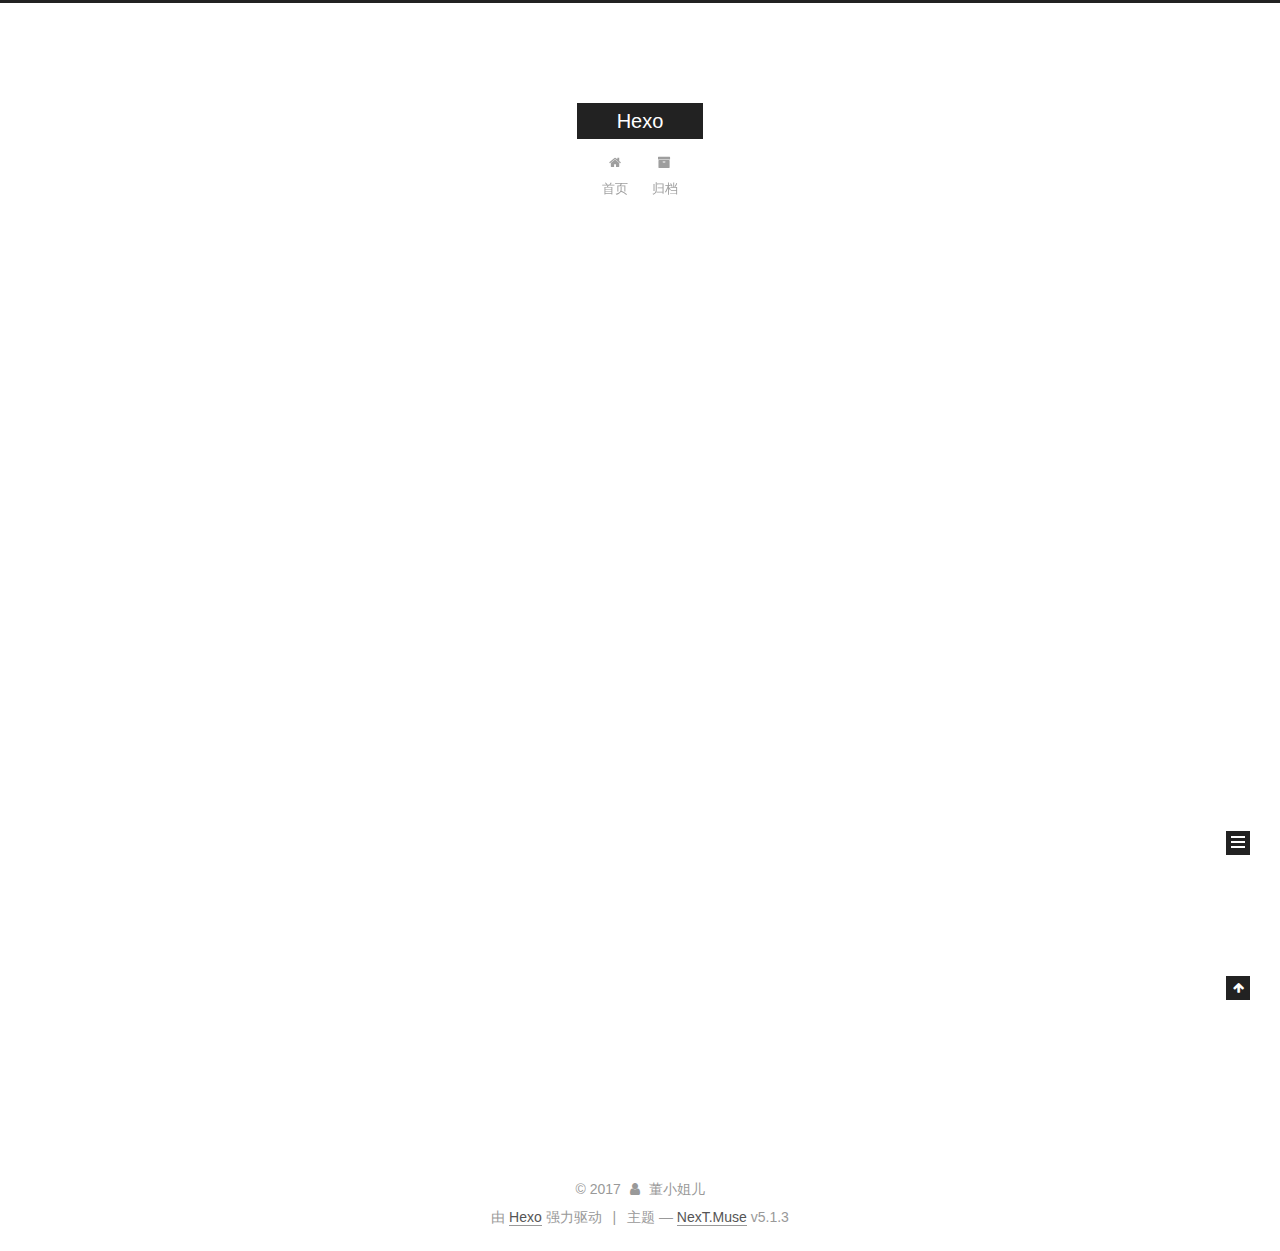
==== commit e6c0a7bf: "Site updated: 2017-11-25 19:33:16" ====
--- a/archives/index.html
+++ b/archives/index.html
@@ -5,7 +5,7 @@
   
 
 
-<html class="theme-next muse use-motion" lang="">
+<html class="theme-next muse use-motion" lang="zh-Hans">
 <head>
   <meta charset="UTF-8"/>
 <meta http-equiv="X-UA-Compatible" content="IE=edge" />
@@ -83,6 +83,7 @@
 <meta property="og:title" content="Hexo">
 <meta property="og:url" content="http://yoursite.com/archives/index.html">
 <meta property="og:site_name" content="Hexo">
+<meta property="og:locale" content="zh-Hans">
 <meta name="twitter:card" content="summary">
 <meta name="twitter:title" content="Hexo">
 
@@ -100,7 +101,7 @@
     motion: {"enable":true,"async":false,"transition":{"post_block":"fadeIn","post_header":"slideDownIn","post_body":"slideDownIn","coll_header":"slideLeftIn","sidebar":"slideUpIn"}},
     duoshuo: {
       userId: '0',
-      author: 'Author'
+      author: '博主'
     },
     algolia: {
       applicationID: '',
@@ -120,7 +121,7 @@
 
 
 
-  <title>Archive | Hexo</title>
+  <title>归档 | Hexo</title>
   
 
 
@@ -132,7 +133,7 @@
 
 </head>
 
-<body itemscope itemtype="http://schema.org/WebPage" lang="">
+<body itemscope itemtype="http://schema.org/WebPage" lang="zh-Hans">
 
   
   
@@ -180,7 +181,7 @@
             
               <i class="menu-item-icon fa fa-fw fa-home"></i> <br />
             
-            Home
+            首页
           </a>
         </li>
       
@@ -190,7 +191,7 @@
             
               <i class="menu-item-icon fa fa-fw fa-archive"></i> <br />
             
-            Archives
+            归档
           </a>
         </li>
       
@@ -226,7 +227,7 @@
         
           
         
-        Um..! 8 posts in total. Keep on posting.
+        嗯..! 目前共计 8 篇日志。 继续努力。
       </span>
 
       
@@ -572,7 +573,7 @@
         <div class="site-overview">
           <div class="site-author motion-element" itemprop="author" itemscope itemtype="http://schema.org/Person">
             
-              <p class="site-author-name" itemprop="name">Alice</p>
+              <p class="site-author-name" itemprop="name">董小姐儿</p>
               <p class="site-description motion-element" itemprop="description"></p>
           </div>
 
@@ -584,7 +585,7 @@
                 <a href="/archives/">
               
                   <span class="site-state-item-count">8</span>
-                  <span class="site-state-item-name">posts</span>
+                  <span class="site-state-item-name">日志</span>
                 </a>
               </div>
             
@@ -630,13 +631,13 @@
   <span class="with-love">
     <i class="fa fa-user"></i>
   </span>
-  <span class="author" itemprop="copyrightHolder">Alice</span>
+  <span class="author" itemprop="copyrightHolder">董小姐儿</span>
 
   
 </div>
 
 
-  <div class="powered-by">Powered by <a class="theme-link" target="_blank" href="https://hexo.io">Hexo</a></div>
+  <div class="powered-by">由 <a class="theme-link" target="_blank" href="https://hexo.io">Hexo</a> 强力驱动</div>
 
 
 
@@ -644,7 +645,7 @@
 
 
 
-  <div class="theme-info">Theme &mdash; <a class="theme-link" target="_blank" href="https://github.com/iissnan/hexo-theme-next">NexT.Muse</a> v5.1.3</div>
+  <div class="theme-info">主题 &mdash; <a class="theme-link" target="_blank" href="https://github.com/iissnan/hexo-theme-next">NexT.Muse</a> v5.1.3</div>
 
 
 
--- a/css/main.css
+++ b/css/main.css
@@ -1822,7 +1822,7 @@
   width: 4px;
   height: 4px;
   border-radius: 50%;
-  background: #015cff;
+  background: #6af11d;
 }
 .links-of-blogroll {
   font-size: 13px;
